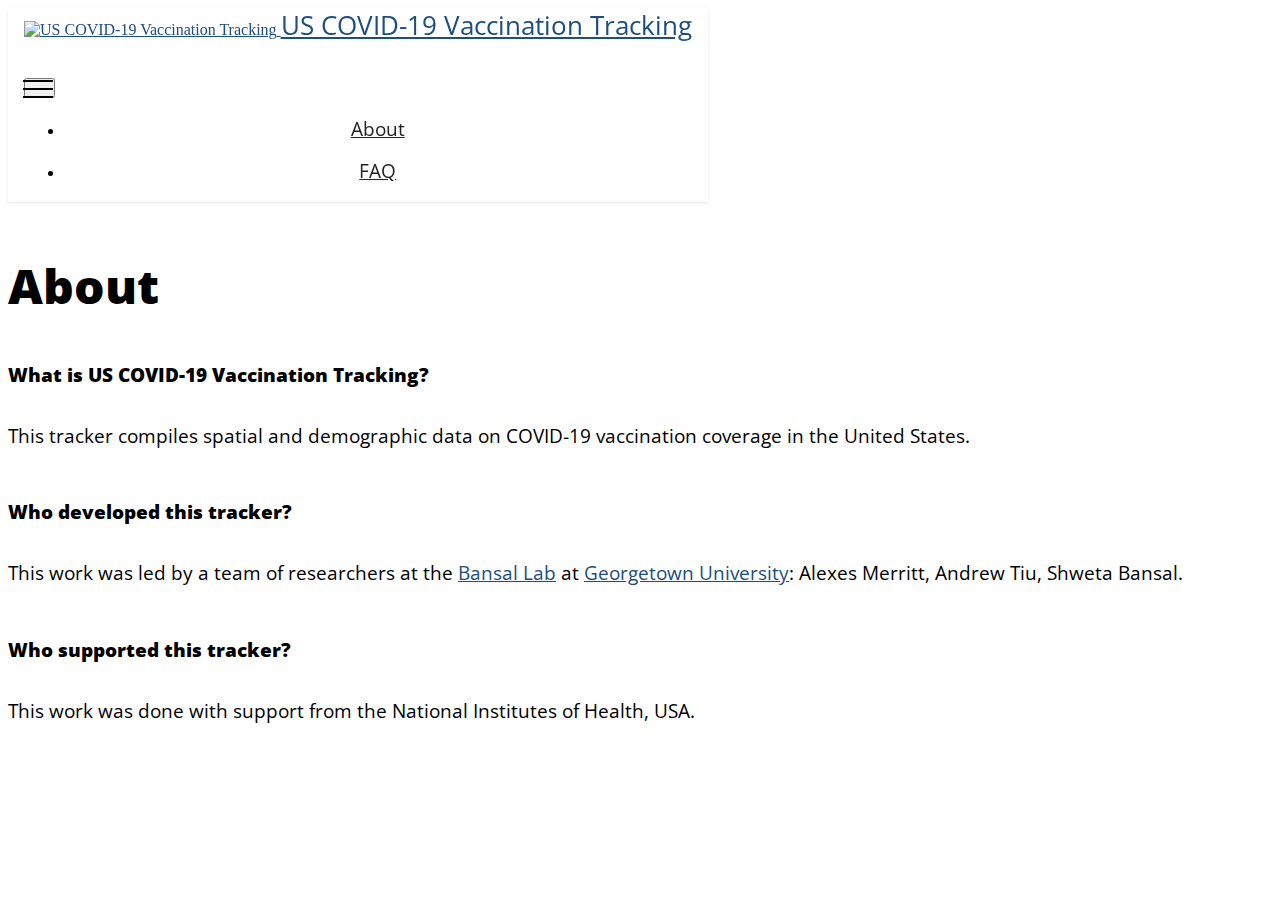
==== about.html @ efb1bec2 "Pushed correct version of files" ====
<!DOCTYPE html>
<html  >
<head>
  
  <meta charset="UTF-8">
  <meta http-equiv="X-UA-Compatible" content="IE=edge">
  
  <meta name="viewport" content="width=device-width, initial-scale=1, minimum-scale=1">
  <link rel="shortcut icon" href="assets/images/slide1-96x96.png" type="image/x-icon">
  <meta name="description" content="">
  
  
  <title>About</title>
  <link rel="stylesheet" href="assets/web/assets/mobirise-icons2/mobirise2.css">
  <link rel="stylesheet" href="assets/tether/tether.min.css">
  <link rel="stylesheet" href="assets/bootstrap/css/bootstrap.min.css">
  <link rel="stylesheet" href="assets/bootstrap/css/bootstrap-grid.min.css">
  <link rel="stylesheet" href="assets/bootstrap/css/bootstrap-reboot.min.css">
  <link rel="stylesheet" href="assets/dropdown/css/style.css">
  <link rel="stylesheet" href="assets/socicon/css/styles.css">
  <link rel="stylesheet" href="assets/theme/css/style.css">
  <link rel="preload" as="style" href="assets/mobirise/css/mbr-additional.css"><link rel="stylesheet" href="assets/mobirise/css/mbr-additional.css" type="text/css">
  
  
  
  
</head>
<body>
  
  <section class="menu menu2 cid-slTCuSpIMN" once="menu" id="menu2-7">
    
    <nav class="navbar navbar-dropdown navbar-fixed-top navbar-expand-lg">
        <div class="container-fluid">
            <div class="navbar-brand">
                <span class="navbar-logo">
                    <a href="index.html">
                        <img src="assets/images/slide1-96x96.png" alt="US COVID-19 Vaccination Tracking" style="height: 3rem;">
                    </a>
                </span>
                <span class="navbar-caption-wrap"><a class="navbar-caption text-primary display-5" href="#">US COVID-19 Vaccination Tracking</a></span>
            </div>
            <button class="navbar-toggler" type="button" data-toggle="collapse" data-target="#navbarSupportedContent" aria-controls="navbarNavAltMarkup" aria-expanded="false" aria-label="Toggle navigation">
                <div class="hamburger">
                    <span></span>
                    <span></span>
                    <span></span>
                    <span></span>
                </div>
            </button>
            <div class="collapse navbar-collapse" id="navbarSupportedContent">
                <ul class="navbar-nav nav-dropdown nav-right" data-app-modern-menu="true"><li class="nav-item"><a class="nav-link link text-black text-primary display-7" href="about.html">
                            About</a></li>
                    <li class="nav-item"><a class="nav-link link text-black text-primary display-7" href="faq.html">
                            FAQ</a></li></ul>
                
                
            </div>
        </div>
    </nav>
</section>

<section class="features1 cid-slUBCr82H3" id="features1-8">
    

    
    <div class="container">
        <div class="row">
            <div class="col-12 col-lg-9">
                <h3 class="mbr-section-title mbr-fonts-style align-center mb-0 display-2">
                    <strong>About</strong></h3>
                
            </div>
        </div>
        <div class="row">
            <div class="card col-12 col-md-6 col-lg-3">
                <div class="card-wrapper">
                    <div class="card-box align-center">
                        <div class="iconfont-wrapper">
                            <span class="mbr-iconfont mobi-mbri-growing-chart mobi-mbri" style="color: rgb(28, 78, 128); fill: rgb(28, 78, 128);"></span>
                        </div>
                        <h5 class="card-title mbr-fonts-style display-7"><strong>What is US COVID-19 Vaccination Tracking?</strong></h5>
                        <p class="card-text mbr-fonts-style display-7">This tracker compiles spatial and demographic data on COVID-19 vaccination coverage in the United States.</p>
                    </div>
                </div>
            </div>
            <div class="card col-12 col-md-6 col-lg-3">
                <div class="card-wrapper">
                    <div class="card-box align-center">
                        <div class="iconfont-wrapper">
                            <span class="mbr-iconfont mobi-mbri-users mobi-mbri" style="color: rgb(234, 106, 71); fill: rgb(234, 106, 71);"></span>
                        </div>
                        <h5 class="card-title mbr-fonts-style display-7"><strong>Who developed this tracker?</strong></h5>
                        <p class="card-text mbr-fonts-style display-7">This work was led by a team of researchers at the <a href="http://bansallab.com" class="text-primary">Bansal Lab</a> at <a href="http://georgetown.edu" class="text-primary">Georgetown University</a>: Alexes Merritt, Andrew Tiu, Shweta Bansal.</p>
                    </div>
                </div>
            </div>
            <div class="card col-12 col-md-6 col-lg-3">
                <div class="card-wrapper">
                    <div class="card-box align-center">
                        <div class="iconfont-wrapper">
                            <span class="mbr-iconfont mobi-mbri-like mobi-mbri" style="color: rgb(106, 177, 135); fill: rgb(106, 177, 135);"></span>
                        </div>
                        <h5 class="card-title mbr-fonts-style display-7"><strong>Who supported this tracker?</strong></h5>
                        <p class="card-text mbr-fonts-style display-7">This work was done with support from the National Institutes of Health, USA.</p>
                    </div>
                </div>
            </div>
            
        </div>
    </div>
</section>


<script src="assets/web/assets/jquery/jquery.min.js"></script>
  <script src="assets/popper/popper.min.js"></script>
  <script src="assets/tether/tether.min.js"></script>
  <script src="assets/bootstrap/js/bootstrap.min.js"></script>
  <script src="assets/smoothscroll/smooth-scroll.js"></script>
  <script src="assets/dropdown/js/nav-dropdown.js"></script>
  <script src="assets/dropdown/js/navbar-dropdown.js"></script>
  <script src="assets/touchswipe/jquery.touch-swipe.min.js"></script>
  <script src="assets/theme/js/script.js"></script>
  
  
  
</body>
</html>
---- assets/mobirise/css/mbr-additional.css ----
@import url(https://fonts.googleapis.com/css?family=Open+Sans:300,300i,400,400i,600,600i,700,700i,800,800i&display=swap);





body {
  font-family: Jost;
}
.display-1 {
  font-family: 'Open Sans', sans-serif;
  font-size: 4.6rem;
  line-height: 1.1;
}
.display-1 > .mbr-iconfont {
  font-size: 5.75rem;
}
.display-2 {
  font-family: 'Open Sans', sans-serif;
  font-size: 3rem;
  line-height: 1.1;
}
.display-2 > .mbr-iconfont {
  font-size: 3.75rem;
}
.display-4 {
  font-family: 'Open Sans', sans-serif;
  font-size: 1.1rem;
  line-height: 1.5;
}
.display-4 > .mbr-iconfont {
  font-size: 1.375rem;
}
.display-5 {
  font-family: 'Open Sans', sans-serif;
  font-size: 1.6rem;
  line-height: 1.5;
}
.display-5 > .mbr-iconfont {
  font-size: 2rem;
}
.display-7 {
  font-family: 'Open Sans', sans-serif;
  font-size: 1.2rem;
  line-height: 1.5;
}
.display-7 > .mbr-iconfont {
  font-size: 1.5rem;
}
/* ---- Fluid typography for mobile devices ---- */
/* 1.4 - font scale ratio ( bootstrap == 1.42857 ) */
/* 100vw - current viewport width */
/* (48 - 20)  48 == 48rem == 768px, 20 == 20rem == 320px(minimal supported viewport) */
/* 0.65 - min scale variable, may vary */
@media (max-width: 992px) {
  .display-1 {
    font-size: 3.68rem;
  }
}
@media (max-width: 768px) {
  .display-1 {
    font-size: 3.22rem;
    font-size: calc( 2.26rem + (4.6 - 2.26) * ((100vw - 20rem) / (48 - 20)));
    line-height: calc( 1.1 * (2.26rem + (4.6 - 2.26) * ((100vw - 20rem) / (48 - 20))));
  }
  .display-2 {
    font-size: 2.4rem;
    font-size: calc( 1.7rem + (3 - 1.7) * ((100vw - 20rem) / (48 - 20)));
    line-height: calc( 1.3 * (1.7rem + (3 - 1.7) * ((100vw - 20rem) / (48 - 20))));
  }
  .display-4 {
    font-size: 0.88rem;
    font-size: calc( 1.0350000000000001rem + (1.1 - 1.0350000000000001) * ((100vw - 20rem) / (48 - 20)));
    line-height: calc( 1.4 * (1.0350000000000001rem + (1.1 - 1.0350000000000001) * ((100vw - 20rem) / (48 - 20))));
  }
  .display-5 {
    font-size: 1.28rem;
    font-size: calc( 1.21rem + (1.6 - 1.21) * ((100vw - 20rem) / (48 - 20)));
    line-height: calc( 1.4 * (1.21rem + (1.6 - 1.21) * ((100vw - 20rem) / (48 - 20))));
  }
  .display-7 {
    font-size: 0.96rem;
    font-size: calc( 1.07rem + (1.2 - 1.07) * ((100vw - 20rem) / (48 - 20)));
    line-height: calc( 1.4 * (1.07rem + (1.2 - 1.07) * ((100vw - 20rem) / (48 - 20))));
  }
}
/* Buttons */
.btn {
  padding: 0.6rem 1.2rem;
  border-radius: 4px;
}
.btn-sm {
  padding: 0.6rem 1.2rem;
  border-radius: 4px;
}
.btn-md {
  padding: 0.6rem 1.2rem;
  border-radius: 4px;
}
.btn-lg {
  padding: 1rem 2.6rem;
  border-radius: 4px;
}
.bg-primary {
  background-color: #1c4e80 !important;
}
.bg-success {
  background-color: #6ab187 !important;
}
.bg-info {
  background-color: #47b5ed !important;
}
.bg-warning {
  background-color: #ffe161 !important;
}
.bg-danger {
  background-color: #ff9966 !important;
}
.btn-primary,
.btn-primary:active {
  background-color: #1c4e80 !important;
  border-color: #1c4e80 !important;
  color: #ffffff !important;
  box-shadow: 0 2px 2px 0 rgba(0, 0, 0, 0.2);
}
.btn-primary:hover,
.btn-primary:focus,
.btn-primary.focus,
.btn-primary.active {
  color: #ffffff !important;
  background-color: #0c2339 !important;
  border-color: #0c2339 !important;
  box-shadow: 0 2px 5px 0 rgba(0, 0, 0, 0.2);
}
.btn-primary.disabled,
.btn-primary:disabled {
  color: #ffffff !important;
  background-color: #0c2339 !important;
  border-color: #0c2339 !important;
}
.btn-secondary,
.btn-secondary:active {
  background-color: #ea6a47 !important;
  border-color: #ea6a47 !important;
  color: #ffffff !important;
  box-shadow: 0 2px 2px 0 rgba(0, 0, 0, 0.2);
}
.btn-secondary:hover,
.btn-secondary:focus,
.btn-secondary.focus,
.btn-secondary.active {
  color: #ffffff !important;
  background-color: #c43c16 !important;
  border-color: #c43c16 !important;
  box-shadow: 0 2px 5px 0 rgba(0, 0, 0, 0.2);
}
.btn-secondary.disabled,
.btn-secondary:disabled {
  color: #ffffff !important;
  background-color: #c43c16 !important;
  border-color: #c43c16 !important;
}
.btn-info,
.btn-info:active {
  background-color: #47b5ed !important;
  border-color: #47b5ed !important;
  color: #ffffff !important;
  box-shadow: 0 2px 2px 0 rgba(0, 0, 0, 0.2);
}
.btn-info:hover,
.btn-info:focus,
.btn-info.focus,
.btn-info.active {
  color: #ffffff !important;
  background-color: #148cca !important;
  border-color: #148cca !important;
  box-shadow: 0 2px 5px 0 rgba(0, 0, 0, 0.2);
}
.btn-info.disabled,
.btn-info:disabled {
  color: #ffffff !important;
  background-color: #148cca !important;
  border-color: #148cca !important;
}
.btn-success,
.btn-success:active {
  background-color: #6ab187 !important;
  border-color: #6ab187 !important;
  color: #ffffff !important;
  box-shadow: 0 2px 2px 0 rgba(0, 0, 0, 0.2);
}
.btn-success:hover,
.btn-success:focus,
.btn-success.focus,
.btn-success.active {
  color: #ffffff !important;
  background-color: #43815d !important;
  border-color: #43815d !important;
  box-shadow: 0 2px 5px 0 rgba(0, 0, 0, 0.2);
}
.btn-success.disabled,
.btn-success:disabled {
  color: #ffffff !important;
  background-color: #43815d !important;
  border-color: #43815d !important;
}
.btn-warning,
.btn-warning:active {
  background-color: #ffe161 !important;
  border-color: #ffe161 !important;
  color: #614f00 !important;
  box-shadow: 0 2px 2px 0 rgba(0, 0, 0, 0.2);
}
.btn-warning:hover,
.btn-warning:focus,
.btn-warning.focus,
.btn-warning.active {
  color: #0a0800 !important;
  background-color: #ffd10a !important;
  border-color: #ffd10a !important;
  box-shadow: 0 2px 5px 0 rgba(0, 0, 0, 0.2);
}
.btn-warning.disabled,
.btn-warning:disabled {
  color: #614f00 !important;
  background-color: #ffd10a !important;
  border-color: #ffd10a !important;
}
.btn-danger,
.btn-danger:active {
  background-color: #ff9966 !important;
  border-color: #ff9966 !important;
  color: #ffffff !important;
  box-shadow: 0 2px 2px 0 rgba(0, 0, 0, 0.2);
}
.btn-danger:hover,
.btn-danger:focus,
.btn-danger.focus,
.btn-danger.active {
  color: #ffffff !important;
  background-color: #ff5f0f !important;
  border-color: #ff5f0f !important;
  box-shadow: 0 2px 5px 0 rgba(0, 0, 0, 0.2);
}
.btn-danger.disabled,
.btn-danger:disabled {
  color: #ffffff !important;
  background-color: #ff5f0f !important;
  border-color: #ff5f0f !important;
}
.btn-white,
.btn-white:active {
  background-color: #fafafa !important;
  border-color: #fafafa !important;
  color: #7a7a7a !important;
  box-shadow: 0 2px 2px 0 rgba(0, 0, 0, 0.2);
}
.btn-white:hover,
.btn-white:focus,
.btn-white.focus,
.btn-white.active {
  color: #4f4f4f !important;
  background-color: #cfcfcf !important;
  border-color: #cfcfcf !important;
  box-shadow: 0 2px 5px 0 rgba(0, 0, 0, 0.2);
}
.btn-white.disabled,
.btn-white:disabled {
  color: #7a7a7a !important;
  background-color: #cfcfcf !important;
  border-color: #cfcfcf !important;
}
.btn-black,
.btn-black:active {
  background-color: #232323 !important;
  border-color: #232323 !important;
  color: #ffffff !important;
  box-shadow: 0 2px 2px 0 rgba(0, 0, 0, 0.2);
}
.btn-black:hover,
.btn-black:focus,
.btn-black.focus,
.btn-black.active {
  color: #ffffff !important;
  background-color: #000000 !important;
  border-color: #000000 !important;
  box-shadow: 0 2px 5px 0 rgba(0, 0, 0, 0.2);
}
.btn-black.disabled,
.btn-black:disabled {
  color: #ffffff !important;
  background-color: #000000 !important;
  border-color: #000000 !important;
}
.btn-primary-outline,
.btn-primary-outline:active {
  background-color: transparent !important;
  border-color: transparent;
  color: #1c4e80;
}
.btn-primary-outline:hover,
.btn-primary-outline:focus,
.btn-primary-outline.focus,
.btn-primary-outline.active {
  color: #0c2339 !important;
  background-color: transparent!important;
  border-color: transparent!important;
  box-shadow: none!important;
}
.btn-primary-outline.disabled,
.btn-primary-outline:disabled {
  color: #ffffff !important;
  background-color: #1c4e80 !important;
  border-color: #1c4e80 !important;
}
.btn-secondary-outline,
.btn-secondary-outline:active {
  background-color: transparent !important;
  border-color: transparent;
  color: #ea6a47;
}
.btn-secondary-outline:hover,
.btn-secondary-outline:focus,
.btn-secondary-outline.focus,
.btn-secondary-outline.active {
  color: #c43c16 !important;
  background-color: transparent!important;
  border-color: transparent!important;
  box-shadow: none!important;
}
.btn-secondary-outline.disabled,
.btn-secondary-outline:disabled {
  color: #ffffff !important;
  background-color: #ea6a47 !important;
  border-color: #ea6a47 !important;
}
.btn-info-outline,
.btn-info-outline:active {
  background-color: transparent !important;
  border-color: transparent;
  color: #47b5ed;
}
.btn-info-outline:hover,
.btn-info-outline:focus,
.btn-info-outline.focus,
.btn-info-outline.active {
  color: #148cca !important;
  background-color: transparent!important;
  border-color: transparent!important;
  box-shadow: none!important;
}
.btn-info-outline.disabled,
.btn-info-outline:disabled {
  color: #ffffff !important;
  background-color: #47b5ed !important;
  border-color: #47b5ed !important;
}
.btn-success-outline,
.btn-success-outline:active {
  background-color: transparent !important;
  border-color: transparent;
  color: #6ab187;
}
.btn-success-outline:hover,
.btn-success-outline:focus,
.btn-success-outline.focus,
.btn-success-outline.active {
  color: #43815d !important;
  background-color: transparent!important;
  border-color: transparent!important;
  box-shadow: none!important;
}
.btn-success-outline.disabled,
.btn-success-outline:disabled {
  color: #ffffff !important;
  background-color: #6ab187 !important;
  border-color: #6ab187 !important;
}
.btn-warning-outline,
.btn-warning-outline:active {
  background-color: transparent !important;
  border-color: transparent;
  color: #ffe161;
}
.btn-warning-outline:hover,
.btn-warning-outline:focus,
.btn-warning-outline.focus,
.btn-warning-outline.active {
  color: #ffd10a !important;
  background-color: transparent!important;
  border-color: transparent!important;
  box-shadow: none!important;
}
.btn-warning-outline.disabled,
.btn-warning-outline:disabled {
  color: #614f00 !important;
  background-color: #ffe161 !important;
  border-color: #ffe161 !important;
}
.btn-danger-outline,
.btn-danger-outline:active {
  background-color: transparent !important;
  border-color: transparent;
  color: #ff9966;
}
.btn-danger-outline:hover,
.btn-danger-outline:focus,
.btn-danger-outline.focus,
.btn-danger-outline.active {
  color: #ff5f0f !important;
  background-color: transparent!important;
  border-color: transparent!important;
  box-shadow: none!important;
}
.btn-danger-outline.disabled,
.btn-danger-outline:disabled {
  color: #ffffff !important;
  background-color: #ff9966 !important;
  border-color: #ff9966 !important;
}
.btn-black-outline,
.btn-black-outline:active {
  background-color: transparent !important;
  border-color: transparent;
  color: #232323;
}
.btn-black-outline:hover,
.btn-black-outline:focus,
.btn-black-outline.focus,
.btn-black-outline.active {
  color: #000000 !important;
  background-color: transparent!important;
  border-color: transparent!important;
  box-shadow: none!important;
}
.btn-black-outline.disabled,
.btn-black-outline:disabled {
  color: #ffffff !important;
  background-color: #232323 !important;
  border-color: #232323 !important;
}
.btn-white-outline,
.btn-white-outline:active {
  background-color: transparent !important;
  border-color: transparent;
  color: #fafafa;
}
.btn-white-outline:hover,
.btn-white-outline:focus,
.btn-white-outline.focus,
.btn-white-outline.active {
  color: #cfcfcf !important;
  background-color: transparent!important;
  border-color: transparent!important;
  box-shadow: none!important;
}
.btn-white-outline.disabled,
.btn-white-outline:disabled {
  color: #7a7a7a !important;
  background-color: #fafafa !important;
  border-color: #fafafa !important;
}
.text-primary {
  color: #1c4e80 !important;
}
.text-secondary {
  color: #ea6a47 !important;
}
.text-success {
  color: #6ab187 !important;
}
.text-info {
  color: #47b5ed !important;
}
.text-warning {
  color: #ffe161 !important;
}
.text-danger {
  color: #ff9966 !important;
}
.text-white {
  color: #fafafa !important;
}
.text-black {
  color: #232323 !important;
}
a.text-primary:hover,
a.text-primary:focus,
a.text-primary.active {
  color: #0a1b2c !important;
}
a.text-secondary:hover,
a.text-secondary:focus,
a.text-secondary.active {
  color: #b63715 !important;
}
a.text-success:hover,
a.text-success:focus,
a.text-success.active {
  color: #3e7755 !important;
}
a.text-info:hover,
a.text-info:focus,
a.text-info.active {
  color: #1283bc !important;
}
a.text-warning:hover,
a.text-warning:focus,
a.text-warning.active {
  color: #facb00 !important;
}
a.text-danger:hover,
a.text-danger:focus,
a.text-danger.active {
  color: #ff5500 !important;
}
a.text-white:hover,
a.text-white:focus,
a.text-white.active {
  color: #c7c7c7 !important;
}
a.text-black:hover,
a.text-black:focus,
a.text-black.active {
  color: #000000 !important;
}
a[class*="text-"]:not(.nav-link):not(.dropdown-item):not([role]) {
  position: relative;
  background-image: transparent;
  background-size: 10000px 2px;
  background-repeat: no-repeat;
  background-position: 0px 1.2em;
  background-position: -10000px 1.2em;
}
a[class*="text-"]:not(.nav-link):not(.dropdown-item):not([role]):hover {
  transition: background-position 2s ease-in-out;
  background-image: linear-gradient(currentColor 50%, currentColor 50%);
  background-position: 0px 1.2em;
}
.nav-tabs .nav-link.active {
  color: #1c4e80;
}
.nav-tabs .nav-link:not(.active) {
  color: #232323;
}
.alert-success {
  background-color: #70c770;
}
.alert-info {
  background-color: #47b5ed;
}
.alert-warning {
  background-color: #ffe161;
}
.alert-danger {
  background-color: #ff9966;
}
.mbr-gallery-filter li.active .btn {
  background-color: #1c4e80;
  border-color: #1c4e80;
  color: #ffffff;
}
.mbr-gallery-filter li.active .btn:focus {
  box-shadow: none;
}
a,
a:hover {
  color: #1c4e80;
}
.mbr-plan-header.bg-primary .mbr-plan-subtitle,
.mbr-plan-header.bg-primary .mbr-plan-price-desc {
  color: #458ed6;
}
.mbr-plan-header.bg-success .mbr-plan-subtitle,
.mbr-plan-header.bg-success .mbr-plan-price-desc {
  color: #beddca;
}
.mbr-plan-header.bg-info .mbr-plan-subtitle,
.mbr-plan-header.bg-info .mbr-plan-price-desc {
  color: #ffffff;
}
.mbr-plan-header.bg-warning .mbr-plan-subtitle,
.mbr-plan-header.bg-warning .mbr-plan-price-desc {
  color: #ffffff;
}
.mbr-plan-header.bg-danger .mbr-plan-subtitle,
.mbr-plan-header.bg-danger .mbr-plan-price-desc {
  color: #ffffff;
}
/* Scroll to top button*/
.scrollToTop_wraper {
  display: none;
}
.form-control {
  font-family: 'Open Sans', sans-serif;
  font-size: 1.1rem;
  line-height: 1.5;
  font-weight: 400;
}
.form-control > .mbr-iconfont {
  font-size: 1.375rem;
}
.form-control:hover,
.form-control:focus {
  box-shadow: rgba(0, 0, 0, 0.07) 0px 1px 1px 0px, rgba(0, 0, 0, 0.07) 0px 1px 3px 0px, rgba(0, 0, 0, 0.03) 0px 0px 0px 1px;
  border-color: #1c4e80 !important;
}
.form-control:-webkit-input-placeholder {
  font-family: 'Open Sans', sans-serif;
  font-size: 1.1rem;
  line-height: 1.5;
  font-weight: 400;
}
.form-control:-webkit-input-placeholder > .mbr-iconfont {
  font-size: 1.375rem;
}
blockquote {
  border-color: #1c4e80;
}
/* Forms */
.jq-selectbox li:hover,
.jq-selectbox li.selected {
  background-color: #1c4e80;
  color: #ffffff;
}
.jq-number__spin {
  transition: 0.25s ease;
}
.jq-number__spin:hover {
  border-color: #1c4e80;
}
.jq-selectbox .jq-selectbox__trigger-arrow,
.jq-number__spin.minus:after,
.jq-number__spin.plus:after {
  transition: 0.4s;
  border-top-color: #353535;
  border-bottom-color: #353535;
}
.jq-selectbox:hover .jq-selectbox__trigger-arrow,
.jq-number__spin.minus:hover:after,
.jq-number__spin.plus:hover:after {
  border-top-color: #1c4e80;
  border-bottom-color: #1c4e80;
}
.xdsoft_datetimepicker .xdsoft_calendar td.xdsoft_default,
.xdsoft_datetimepicker .xdsoft_calendar td.xdsoft_current,
.xdsoft_datetimepicker .xdsoft_timepicker .xdsoft_time_box > div > div.xdsoft_current {
  color: #ffffff !important;
  background-color: #1c4e80 !important;
  box-shadow: none !important;
}
.xdsoft_datetimepicker .xdsoft_calendar td:hover,
.xdsoft_datetimepicker .xdsoft_timepicker .xdsoft_time_box > div > div:hover {
  color: #ffffff !important;
  background: #ea6a47 !important;
  box-shadow: none !important;
}
.lazy-bg {
  background-image: none !important;
}
.lazy-placeholder:not(section),
.lazy-none {
  display: block;
  position: relative;
  padding-bottom: 56.25%;
  width: 100%;
  height: auto;
}
iframe.lazy-placeholder,
.lazy-placeholder:after {
  content: '';
  position: absolute;
  width: 200px;
  height: 200px;
  background: transparent no-repeat center;
  background-size: contain;
  top: 50%;
  left: 50%;
  transform: translateX(-50%) translateY(-50%);
  background-image: url("data:image/svg+xml;charset=UTF-8,%3csvg width='32' height='32' viewBox='0 0 64 64' xmlns='http://www.w3.org/2000/svg' stroke='%231c4e80' %3e%3cg fill='none' fill-rule='evenodd'%3e%3cg transform='translate(16 16)' stroke-width='2'%3e%3ccircle stroke-opacity='.5' cx='16' cy='16' r='16'/%3e%3cpath d='M32 16c0-9.94-8.06-16-16-16'%3e%3canimateTransform attributeName='transform' type='rotate' from='0 16 16' to='360 16 16' dur='1s' repeatCount='indefinite'/%3e%3c/path%3e%3c/g%3e%3c/g%3e%3c/svg%3e");
}
section.lazy-placeholder:after {
  opacity: 0.5;
}
body {
  overflow-x: hidden;
}
a {
  transition: color 0.6s;
}
.cid-slTCuSpIMN {
  z-index: 1000;
  width: 100%;
  position: relative;
  min-height: 60px;
}
.cid-slTCuSpIMN nav.navbar {
  position: fixed;
}
.cid-slTCuSpIMN .dropdown-item:before {
  font-family: Moririse2 !important;
  content: "\e966";
  display: inline-block;
  width: 0;
  position: absolute;
  left: 1rem;
  top: 0.5rem;
  margin-right: 0.5rem;
  line-height: 1;
  font-size: inherit;
  vertical-align: middle;
  text-align: center;
  overflow: hidden;
  transform: scale(0, 1);
  transition: all 0.25s ease-in-out;
}
.cid-slTCuSpIMN .dropdown-menu {
  padding: 0;
  border-radius: 4px;
  box-shadow: 0 1px 3px 0 rgba(0, 0, 0, 0.1);
}
.cid-slTCuSpIMN .dropdown-item {
  border-bottom: 1px solid #e6e6e6;
}
.cid-slTCuSpIMN .dropdown-item:hover,
.cid-slTCuSpIMN .dropdown-item:focus {
  background: #1c4e80 !important;
  color: white !important;
}
.cid-slTCuSpIMN .dropdown-item:first-child {
  border-top-left-radius: 4px;
  border-top-right-radius: 4px;
}
.cid-slTCuSpIMN .dropdown-item:last-child {
  border-bottom: none;
  border-bottom-left-radius: 4px;
  border-bottom-right-radius: 4px;
}
.cid-slTCuSpIMN .nav-dropdown .link {
  padding: 0 0.3em !important;
  margin: 0.667em 1em !important;
}
.cid-slTCuSpIMN .nav-dropdown .link.dropdown-toggle::after {
  margin-left: 0.5rem;
  margin-top: 0.2rem;
}
.cid-slTCuSpIMN .nav-link {
  position: relative;
}
.cid-slTCuSpIMN .container {
  display: flex;
  margin: auto;
}
.cid-slTCuSpIMN .iconfont-wrapper {
  color: #000000 !important;
  font-size: 1.5rem;
  padding-right: 0.5rem;
}
.cid-slTCuSpIMN .dropdown-menu,
.cid-slTCuSpIMN .navbar.opened {
  background: #ffffff !important;
}
.cid-slTCuSpIMN .nav-item:focus,
.cid-slTCuSpIMN .nav-link:focus {
  outline: none;
}
.cid-slTCuSpIMN .dropdown .dropdown-menu .dropdown-item {
  width: auto;
  transition: all 0.25s ease-in-out;
}
.cid-slTCuSpIMN .dropdown .dropdown-menu .dropdown-item::after {
  right: 0.5rem;
}
.cid-slTCuSpIMN .dropdown .dropdown-menu .dropdown-item .mbr-iconfont {
  margin-right: 0.5rem;
  vertical-align: sub;
}
.cid-slTCuSpIMN .dropdown .dropdown-menu .dropdown-item .mbr-iconfont:before {
  display: inline-block;
  transform: scale(1, 1);
  transition: all 0.25s ease-in-out;
}
.cid-slTCuSpIMN .collapsed .dropdown-menu .dropdown-item:before {
  display: none;
}
.cid-slTCuSpIMN .collapsed .dropdown .dropdown-menu .dropdown-item {
  padding: 0.235em 1.5em 0.235em 1.5em !important;
  transition: none;
  margin: 0 !important;
}
.cid-slTCuSpIMN .navbar {
  min-height: 70px;
  transition: all 0.3s;
  border-bottom: 1px solid transparent;
  box-shadow: 0 1px 3px 0 rgba(0, 0, 0, 0.1);
  background: #ffffff;
}
.cid-slTCuSpIMN .navbar.opened {
  transition: all 0.3s;
}
.cid-slTCuSpIMN .navbar .dropdown-item {
  padding: 0.5rem 1.8rem;
}
.cid-slTCuSpIMN .navbar .navbar-logo img {
  width: auto;
}
.cid-slTCuSpIMN .navbar .navbar-collapse {
  justify-content: flex-end;
  z-index: 1;
}
.cid-slTCuSpIMN .navbar.collapsed {
  justify-content: center;
}
.cid-slTCuSpIMN .navbar.collapsed .nav-item .nav-link::before {
  display: none;
}
.cid-slTCuSpIMN .navbar.collapsed.opened .dropdown-menu {
  top: 0;
}
@media (min-width: 992px) {
  .cid-slTCuSpIMN .navbar.collapsed.opened:not(.navbar-short) .navbar-collapse {
    max-height: calc(98.5vh - 3rem);
  }
}
.cid-slTCuSpIMN .navbar.collapsed .dropdown-menu .dropdown-submenu {
  left: 0 !important;
}
.cid-slTCuSpIMN .navbar.collapsed .dropdown-menu .dropdown-item:after {
  right: auto;
}
.cid-slTCuSpIMN .navbar.collapsed .dropdown-menu .dropdown-toggle[data-toggle="dropdown-submenu"]:after {
  margin-left: 0.5rem;
  margin-top: 0.2rem;
  border-top: 0.35em solid;
  border-right: 0.35em solid transparent;
  border-left: 0.35em solid transparent;
  border-bottom: 0;
  top: 41%;
}
.cid-slTCuSpIMN .navbar.collapsed ul.navbar-nav li {
  margin: auto;
}
.cid-slTCuSpIMN .navbar.collapsed .dropdown-menu .dropdown-item {
  padding: 0.25rem 1.5rem;
  text-align: center;
}
.cid-slTCuSpIMN .navbar.collapsed .icons-menu {
  padding-left: 0;
  padding-right: 0;
  padding-top: 0.5rem;
  padding-bottom: 0.5rem;
}
@media (max-width: 991px) {
  .cid-slTCuSpIMN .navbar .nav-item .nav-link::before {
    display: none;
  }
  .cid-slTCuSpIMN .navbar.opened .dropdown-menu {
    top: 0;
  }
  .cid-slTCuSpIMN .navbar .dropdown-menu .dropdown-submenu {
    left: 0 !important;
  }
  .cid-slTCuSpIMN .navbar .dropdown-menu .dropdown-item:after {
    right: auto;
  }
  .cid-slTCuSpIMN .navbar .dropdown-menu .dropdown-toggle[data-toggle="dropdown-submenu"]:after {
    margin-left: 0.5rem;
    margin-top: 0.2rem;
    border-top: 0.35em solid;
    border-right: 0.35em solid transparent;
    border-left: 0.35em solid transparent;
    border-bottom: 0;
    top: 40%;
  }
  .cid-slTCuSpIMN .navbar .navbar-logo img {
    height: 3rem !important;
  }
  .cid-slTCuSpIMN .navbar ul.navbar-nav li {
    margin: auto;
  }
  .cid-slTCuSpIMN .navbar .dropdown-menu .dropdown-item {
    padding: 0.25rem 1.5rem !important;
    text-align: center;
  }
  .cid-slTCuSpIMN .navbar .navbar-brand {
    flex-shrink: initial;
    flex-basis: auto;
    word-break: break-word;
    padding-right: 2rem;
  }
  .cid-slTCuSpIMN .navbar .navbar-toggler {
    flex-basis: auto;
  }
  .cid-slTCuSpIMN .navbar .icons-menu {
    padding-left: 0;
    padding-top: 0.5rem;
    padding-bottom: 0.5rem;
  }
}
.cid-slTCuSpIMN .navbar.navbar-short {
  min-height: 60px;
}
.cid-slTCuSpIMN .navbar.navbar-short .navbar-logo img {
  height: 2.5rem !important;
}
.cid-slTCuSpIMN .navbar.navbar-short .navbar-brand {
  min-height: 60px;
  padding: 0;
}
.cid-slTCuSpIMN .navbar-brand {
  min-height: 70px;
  flex-shrink: 0;
  align-items: center;
  margin-right: 0;
  padding: 0;
  transition: all 0.3s;
  word-break: break-word;
  z-index: 1;
}
.cid-slTCuSpIMN .navbar-brand .navbar-caption {
  line-height: inherit !important;
}
.cid-slTCuSpIMN .navbar-brand .navbar-logo a {
  outline: none;
}
.cid-slTCuSpIMN .dropdown-item.active,
.cid-slTCuSpIMN .dropdown-item:active {
  background-color: transparent;
}
.cid-slTCuSpIMN .navbar-expand-lg .navbar-nav .nav-link {
  padding: 0;
}
.cid-slTCuSpIMN .nav-dropdown .link.dropdown-toggle {
  margin-right: 1.667em;
}
.cid-slTCuSpIMN .nav-dropdown .link.dropdown-toggle[aria-expanded="true"] {
  margin-right: 0;
  padding: 0.667em 1.667em;
}
.cid-slTCuSpIMN .navbar.navbar-expand-lg .dropdown .dropdown-menu {
  background: #ffffff;
}
.cid-slTCuSpIMN .navbar.navbar-expand-lg .dropdown .dropdown-menu .dropdown-submenu {
  margin: 0;
  left: 100%;
}
.cid-slTCuSpIMN .navbar .dropdown.open > .dropdown-menu {
  display: block;
}
.cid-slTCuSpIMN ul.navbar-nav {
  flex-wrap: wrap;
}
.cid-slTCuSpIMN .navbar-buttons {
  text-align: center;
  min-width: 170px;
}
.cid-slTCuSpIMN button.navbar-toggler {
  outline: none;
  width: 31px;
  height: 20px;
  cursor: pointer;
  transition: all 0.2s;
  position: relative;
  align-self: center;
}
.cid-slTCuSpIMN button.navbar-toggler .hamburger span {
  position: absolute;
  right: 0;
  width: 30px;
  height: 2px;
  border-right: 5px;
  background-color: #000000;
}
.cid-slTCuSpIMN button.navbar-toggler .hamburger span:nth-child(1) {
  top: 0;
  transition: all 0.2s;
}
.cid-slTCuSpIMN button.navbar-toggler .hamburger span:nth-child(2) {
  top: 8px;
  transition: all 0.15s;
}
.cid-slTCuSpIMN button.navbar-toggler .hamburger span:nth-child(3) {
  top: 8px;
  transition: all 0.15s;
}
.cid-slTCuSpIMN button.navbar-toggler .hamburger span:nth-child(4) {
  top: 16px;
  transition: all 0.2s;
}
.cid-slTCuSpIMN nav.opened .hamburger span:nth-child(1) {
  top: 8px;
  width: 0;
  opacity: 0;
  right: 50%;
  transition: all 0.2s;
}
.cid-slTCuSpIMN nav.opened .hamburger span:nth-child(2) {
  transform: rotate(45deg);
  transition: all 0.25s;
}
.cid-slTCuSpIMN nav.opened .hamburger span:nth-child(3) {
  transform: rotate(-45deg);
  transition: all 0.25s;
}
.cid-slTCuSpIMN nav.opened .hamburger span:nth-child(4) {
  top: 8px;
  width: 0;
  opacity: 0;
  right: 50%;
  transition: all 0.2s;
}
.cid-slTCuSpIMN .navbar-dropdown {
  padding: 0 1rem;
  position: fixed;
}
.cid-slTCuSpIMN a.nav-link {
  display: flex;
  align-items: center;
  justify-content: center;
}
.cid-slTCuSpIMN .icons-menu {
  flex-wrap: nowrap;
  display: flex;
  justify-content: center;
  padding-left: 1rem;
  padding-right: 1rem;
  padding-top: 0.3rem;
  text-align: center;
}
@media screen and (-ms-high-contrast: active), (-ms-high-contrast: none) {
  .cid-slTCuSpIMN .navbar {
    height: 70px;
  }
  .cid-slTCuSpIMN .navbar.opened {
    height: auto;
  }
  .cid-slTCuSpIMN .nav-item .nav-link:hover::before {
    width: 175%;
    max-width: calc(100% + 2rem);
    left: -1rem;
  }
}
#custom-html-3 {
  /* Type valid CSS here */
}
#custom-html-3 div {
  padding: 80px 0;
  color: #777;
  text-align: center;
}
#custom-html-3 p {
  font-size: 60px;
  color: #777;
}
.cid-slV7hILiEO {
  padding-top: 8rem;
  padding-bottom: 0rem;
  background-color: #ffffff;
}
.cid-slV7hILiEO .card .card-header {
  background-color: transparent;
  margin-bottom: 0;
}
.cid-slV7hILiEO .panel-title {
  display: flex;
  align-items: center;
  justify-content: space-between;
}
.cid-slV7hILiEO .mbr-iconfont {
  padding-left: 1rem;
  font-family: 'Moririse2' !important;
  font-size: 1.4rem !important;
  color: #1c4e80;
}
.cid-slV7hILiEO .panel-body,
.cid-slV7hILiEO .card-header {
  padding: 1rem 0;
}
.cid-slV7hILiEO .panel-title-edit {
  color: #000000;
}
.cid-slTCuSpIMN {
  z-index: 1000;
  width: 100%;
  position: relative;
  min-height: 60px;
}
.cid-slTCuSpIMN nav.navbar {
  position: fixed;
}
.cid-slTCuSpIMN .dropdown-item:before {
  font-family: Moririse2 !important;
  content: "\e966";
  display: inline-block;
  width: 0;
  position: absolute;
  left: 1rem;
  top: 0.5rem;
  margin-right: 0.5rem;
  line-height: 1;
  font-size: inherit;
  vertical-align: middle;
  text-align: center;
  overflow: hidden;
  transform: scale(0, 1);
  transition: all 0.25s ease-in-out;
}
.cid-slTCuSpIMN .dropdown-menu {
  padding: 0;
  border-radius: 4px;
  box-shadow: 0 1px 3px 0 rgba(0, 0, 0, 0.1);
}
.cid-slTCuSpIMN .dropdown-item {
  border-bottom: 1px solid #e6e6e6;
}
.cid-slTCuSpIMN .dropdown-item:hover,
.cid-slTCuSpIMN .dropdown-item:focus {
  background: #1c4e80 !important;
  color: white !important;
}
.cid-slTCuSpIMN .dropdown-item:first-child {
  border-top-left-radius: 4px;
  border-top-right-radius: 4px;
}
.cid-slTCuSpIMN .dropdown-item:last-child {
  border-bottom: none;
  border-bottom-left-radius: 4px;
  border-bottom-right-radius: 4px;
}
.cid-slTCuSpIMN .nav-dropdown .link {
  padding: 0 0.3em !important;
  margin: 0.667em 1em !important;
}
.cid-slTCuSpIMN .nav-dropdown .link.dropdown-toggle::after {
  margin-left: 0.5rem;
  margin-top: 0.2rem;
}
.cid-slTCuSpIMN .nav-link {
  position: relative;
}
.cid-slTCuSpIMN .container {
  display: flex;
  margin: auto;
}
.cid-slTCuSpIMN .iconfont-wrapper {
  color: #000000 !important;
  font-size: 1.5rem;
  padding-right: 0.5rem;
}
.cid-slTCuSpIMN .dropdown-menu,
.cid-slTCuSpIMN .navbar.opened {
  background: #ffffff !important;
}
.cid-slTCuSpIMN .nav-item:focus,
.cid-slTCuSpIMN .nav-link:focus {
  outline: none;
}
.cid-slTCuSpIMN .dropdown .dropdown-menu .dropdown-item {
  width: auto;
  transition: all 0.25s ease-in-out;
}
.cid-slTCuSpIMN .dropdown .dropdown-menu .dropdown-item::after {
  right: 0.5rem;
}
.cid-slTCuSpIMN .dropdown .dropdown-menu .dropdown-item .mbr-iconfont {
  margin-right: 0.5rem;
  vertical-align: sub;
}
.cid-slTCuSpIMN .dropdown .dropdown-menu .dropdown-item .mbr-iconfont:before {
  display: inline-block;
  transform: scale(1, 1);
  transition: all 0.25s ease-in-out;
}
.cid-slTCuSpIMN .collapsed .dropdown-menu .dropdown-item:before {
  display: none;
}
.cid-slTCuSpIMN .collapsed .dropdown .dropdown-menu .dropdown-item {
  padding: 0.235em 1.5em 0.235em 1.5em !important;
  transition: none;
  margin: 0 !important;
}
.cid-slTCuSpIMN .navbar {
  min-height: 70px;
  transition: all 0.3s;
  border-bottom: 1px solid transparent;
  box-shadow: 0 1px 3px 0 rgba(0, 0, 0, 0.1);
  background: #ffffff;
}
.cid-slTCuSpIMN .navbar.opened {
  transition: all 0.3s;
}
.cid-slTCuSpIMN .navbar .dropdown-item {
  padding: 0.5rem 1.8rem;
}
.cid-slTCuSpIMN .navbar .navbar-logo img {
  width: auto;
}
.cid-slTCuSpIMN .navbar .navbar-collapse {
  justify-content: flex-end;
  z-index: 1;
}
.cid-slTCuSpIMN .navbar.collapsed {
  justify-content: center;
}
.cid-slTCuSpIMN .navbar.collapsed .nav-item .nav-link::before {
  display: none;
}
.cid-slTCuSpIMN .navbar.collapsed.opened .dropdown-menu {
  top: 0;
}
@media (min-width: 992px) {
  .cid-slTCuSpIMN .navbar.collapsed.opened:not(.navbar-short) .navbar-collapse {
    max-height: calc(98.5vh - 3rem);
  }
}
.cid-slTCuSpIMN .navbar.collapsed .dropdown-menu .dropdown-submenu {
  left: 0 !important;
}
.cid-slTCuSpIMN .navbar.collapsed .dropdown-menu .dropdown-item:after {
  right: auto;
}
.cid-slTCuSpIMN .navbar.collapsed .dropdown-menu .dropdown-toggle[data-toggle="dropdown-submenu"]:after {
  margin-left: 0.5rem;
  margin-top: 0.2rem;
  border-top: 0.35em solid;
  border-right: 0.35em solid transparent;
  border-left: 0.35em solid transparent;
  border-bottom: 0;
  top: 41%;
}
.cid-slTCuSpIMN .navbar.collapsed ul.navbar-nav li {
  margin: auto;
}
.cid-slTCuSpIMN .navbar.collapsed .dropdown-menu .dropdown-item {
  padding: 0.25rem 1.5rem;
  text-align: center;
}
.cid-slTCuSpIMN .navbar.collapsed .icons-menu {
  padding-left: 0;
  padding-right: 0;
  padding-top: 0.5rem;
  padding-bottom: 0.5rem;
}
@media (max-width: 991px) {
  .cid-slTCuSpIMN .navbar .nav-item .nav-link::before {
    display: none;
  }
  .cid-slTCuSpIMN .navbar.opened .dropdown-menu {
    top: 0;
  }
  .cid-slTCuSpIMN .navbar .dropdown-menu .dropdown-submenu {
    left: 0 !important;
  }
  .cid-slTCuSpIMN .navbar .dropdown-menu .dropdown-item:after {
    right: auto;
  }
  .cid-slTCuSpIMN .navbar .dropdown-menu .dropdown-toggle[data-toggle="dropdown-submenu"]:after {
    margin-left: 0.5rem;
    margin-top: 0.2rem;
    border-top: 0.35em solid;
    border-right: 0.35em solid transparent;
    border-left: 0.35em solid transparent;
    border-bottom: 0;
    top: 40%;
  }
  .cid-slTCuSpIMN .navbar .navbar-logo img {
    height: 3rem !important;
  }
  .cid-slTCuSpIMN .navbar ul.navbar-nav li {
    margin: auto;
  }
  .cid-slTCuSpIMN .navbar .dropdown-menu .dropdown-item {
    padding: 0.25rem 1.5rem !important;
    text-align: center;
  }
  .cid-slTCuSpIMN .navbar .navbar-brand {
    flex-shrink: initial;
    flex-basis: auto;
    word-break: break-word;
    padding-right: 2rem;
  }
  .cid-slTCuSpIMN .navbar .navbar-toggler {
    flex-basis: auto;
  }
  .cid-slTCuSpIMN .navbar .icons-menu {
    padding-left: 0;
    padding-top: 0.5rem;
    padding-bottom: 0.5rem;
  }
}
.cid-slTCuSpIMN .navbar.navbar-short {
  min-height: 60px;
}
.cid-slTCuSpIMN .navbar.navbar-short .navbar-logo img {
  height: 2.5rem !important;
}
.cid-slTCuSpIMN .navbar.navbar-short .navbar-brand {
  min-height: 60px;
  padding: 0;
}
.cid-slTCuSpIMN .navbar-brand {
  min-height: 70px;
  flex-shrink: 0;
  align-items: center;
  margin-right: 0;
  padding: 0;
  transition: all 0.3s;
  word-break: break-word;
  z-index: 1;
}
.cid-slTCuSpIMN .navbar-brand .navbar-caption {
  line-height: inherit !important;
}
.cid-slTCuSpIMN .navbar-brand .navbar-logo a {
  outline: none;
}
.cid-slTCuSpIMN .dropdown-item.active,
.cid-slTCuSpIMN .dropdown-item:active {
  background-color: transparent;
}
.cid-slTCuSpIMN .navbar-expand-lg .navbar-nav .nav-link {
  padding: 0;
}
.cid-slTCuSpIMN .nav-dropdown .link.dropdown-toggle {
  margin-right: 1.667em;
}
.cid-slTCuSpIMN .nav-dropdown .link.dropdown-toggle[aria-expanded="true"] {
  margin-right: 0;
  padding: 0.667em 1.667em;
}
.cid-slTCuSpIMN .navbar.navbar-expand-lg .dropdown .dropdown-menu {
  background: #ffffff;
}
.cid-slTCuSpIMN .navbar.navbar-expand-lg .dropdown .dropdown-menu .dropdown-submenu {
  margin: 0;
  left: 100%;
}
.cid-slTCuSpIMN .navbar .dropdown.open > .dropdown-menu {
  display: block;
}
.cid-slTCuSpIMN ul.navbar-nav {
  flex-wrap: wrap;
}
.cid-slTCuSpIMN .navbar-buttons {
  text-align: center;
  min-width: 170px;
}
.cid-slTCuSpIMN button.navbar-toggler {
  outline: none;
  width: 31px;
  height: 20px;
  cursor: pointer;
  transition: all 0.2s;
  position: relative;
  align-self: center;
}
.cid-slTCuSpIMN button.navbar-toggler .hamburger span {
  position: absolute;
  right: 0;
  width: 30px;
  height: 2px;
  border-right: 5px;
  background-color: #000000;
}
.cid-slTCuSpIMN button.navbar-toggler .hamburger span:nth-child(1) {
  top: 0;
  transition: all 0.2s;
}
.cid-slTCuSpIMN button.navbar-toggler .hamburger span:nth-child(2) {
  top: 8px;
  transition: all 0.15s;
}
.cid-slTCuSpIMN button.navbar-toggler .hamburger span:nth-child(3) {
  top: 8px;
  transition: all 0.15s;
}
.cid-slTCuSpIMN button.navbar-toggler .hamburger span:nth-child(4) {
  top: 16px;
  transition: all 0.2s;
}
.cid-slTCuSpIMN nav.opened .hamburger span:nth-child(1) {
  top: 8px;
  width: 0;
  opacity: 0;
  right: 50%;
  transition: all 0.2s;
}
.cid-slTCuSpIMN nav.opened .hamburger span:nth-child(2) {
  transform: rotate(45deg);
  transition: all 0.25s;
}
.cid-slTCuSpIMN nav.opened .hamburger span:nth-child(3) {
  transform: rotate(-45deg);
  transition: all 0.25s;
}
.cid-slTCuSpIMN nav.opened .hamburger span:nth-child(4) {
  top: 8px;
  width: 0;
  opacity: 0;
  right: 50%;
  transition: all 0.2s;
}
.cid-slTCuSpIMN .navbar-dropdown {
  padding: 0 1rem;
  position: fixed;
}
.cid-slTCuSpIMN a.nav-link {
  display: flex;
  align-items: center;
  justify-content: center;
}
.cid-slTCuSpIMN .icons-menu {
  flex-wrap: nowrap;
  display: flex;
  justify-content: center;
  padding-left: 1rem;
  padding-right: 1rem;
  padding-top: 0.3rem;
  text-align: center;
}
@media screen and (-ms-high-contrast: active), (-ms-high-contrast: none) {
  .cid-slTCuSpIMN .navbar {
    height: 70px;
  }
  .cid-slTCuSpIMN .navbar.opened {
    height: auto;
  }
  .cid-slTCuSpIMN .nav-item .nav-link:hover::before {
    width: 175%;
    max-width: calc(100% + 2rem);
    left: -1rem;
  }
}
.cid-slUFTqnAg9 {
  padding-top: 0rem;
  padding-bottom: 0rem;
  background-color: #ffffff;
}
.cid-slUFTqnAg9 .card .card-header {
  background-color: transparent;
  margin-bottom: 0;
}
.cid-slUFTqnAg9 .panel-title {
  display: flex;
  align-items: center;
  justify-content: space-between;
}
.cid-slUFTqnAg9 .mbr-iconfont {
  padding-left: 1rem;
  font-family: 'Moririse2' !important;
  font-size: 1.4rem !important;
  color: #1c4e80;
}
.cid-slUFTqnAg9 .panel-body,
.cid-slUFTqnAg9 .card-header {
  padding: 1rem 0;
}
.cid-slUFTqnAg9 .panel-title-edit {
  color: #000000;
}
.cid-slV6xAhUSv {
  padding-top: 0rem;
  padding-bottom: 6rem;
  background-color: #ffffff;
}
.cid-slV6xAhUSv .card .card-header {
  background-color: transparent;
  margin-bottom: 0;
}
.cid-slV6xAhUSv .panel-title {
  display: flex;
  align-items: center;
  justify-content: space-between;
}
.cid-slV6xAhUSv .mbr-iconfont {
  padding-left: 1rem;
  font-family: 'Moririse2' !important;
  font-size: 1.4rem !important;
  color: #1c4e80;
}
.cid-slV6xAhUSv .panel-body,
.cid-slV6xAhUSv .card-header {
  padding: 1rem 0;
}
.cid-slV6xAhUSv .panel-title-edit {
  color: #000000;
}
.cid-slTCuSpIMN {
  z-index: 1000;
  width: 100%;
  position: relative;
  min-height: 60px;
}
.cid-slTCuSpIMN nav.navbar {
  position: fixed;
}
.cid-slTCuSpIMN .dropdown-item:before {
  font-family: Moririse2 !important;
  content: "\e966";
  display: inline-block;
  width: 0;
  position: absolute;
  left: 1rem;
  top: 0.5rem;
  margin-right: 0.5rem;
  line-height: 1;
  font-size: inherit;
  vertical-align: middle;
  text-align: center;
  overflow: hidden;
  transform: scale(0, 1);
  transition: all 0.25s ease-in-out;
}
.cid-slTCuSpIMN .dropdown-menu {
  padding: 0;
  border-radius: 4px;
  box-shadow: 0 1px 3px 0 rgba(0, 0, 0, 0.1);
}
.cid-slTCuSpIMN .dropdown-item {
  border-bottom: 1px solid #e6e6e6;
}
.cid-slTCuSpIMN .dropdown-item:hover,
.cid-slTCuSpIMN .dropdown-item:focus {
  background: #1c4e80 !important;
  color: white !important;
}
.cid-slTCuSpIMN .dropdown-item:first-child {
  border-top-left-radius: 4px;
  border-top-right-radius: 4px;
}
.cid-slTCuSpIMN .dropdown-item:last-child {
  border-bottom: none;
  border-bottom-left-radius: 4px;
  border-bottom-right-radius: 4px;
}
.cid-slTCuSpIMN .nav-dropdown .link {
  padding: 0 0.3em !important;
  margin: 0.667em 1em !important;
}
.cid-slTCuSpIMN .nav-dropdown .link.dropdown-toggle::after {
  margin-left: 0.5rem;
  margin-top: 0.2rem;
}
.cid-slTCuSpIMN .nav-link {
  position: relative;
}
.cid-slTCuSpIMN .container {
  display: flex;
  margin: auto;
}
.cid-slTCuSpIMN .iconfont-wrapper {
  color: #000000 !important;
  font-size: 1.5rem;
  padding-right: 0.5rem;
}
.cid-slTCuSpIMN .dropdown-menu,
.cid-slTCuSpIMN .navbar.opened {
  background: #ffffff !important;
}
.cid-slTCuSpIMN .nav-item:focus,
.cid-slTCuSpIMN .nav-link:focus {
  outline: none;
}
.cid-slTCuSpIMN .dropdown .dropdown-menu .dropdown-item {
  width: auto;
  transition: all 0.25s ease-in-out;
}
.cid-slTCuSpIMN .dropdown .dropdown-menu .dropdown-item::after {
  right: 0.5rem;
}
.cid-slTCuSpIMN .dropdown .dropdown-menu .dropdown-item .mbr-iconfont {
  margin-right: 0.5rem;
  vertical-align: sub;
}
.cid-slTCuSpIMN .dropdown .dropdown-menu .dropdown-item .mbr-iconfont:before {
  display: inline-block;
  transform: scale(1, 1);
  transition: all 0.25s ease-in-out;
}
.cid-slTCuSpIMN .collapsed .dropdown-menu .dropdown-item:before {
  display: none;
}
.cid-slTCuSpIMN .collapsed .dropdown .dropdown-menu .dropdown-item {
  padding: 0.235em 1.5em 0.235em 1.5em !important;
  transition: none;
  margin: 0 !important;
}
.cid-slTCuSpIMN .navbar {
  min-height: 70px;
  transition: all 0.3s;
  border-bottom: 1px solid transparent;
  box-shadow: 0 1px 3px 0 rgba(0, 0, 0, 0.1);
  background: #ffffff;
}
.cid-slTCuSpIMN .navbar.opened {
  transition: all 0.3s;
}
.cid-slTCuSpIMN .navbar .dropdown-item {
  padding: 0.5rem 1.8rem;
}
.cid-slTCuSpIMN .navbar .navbar-logo img {
  width: auto;
}
.cid-slTCuSpIMN .navbar .navbar-collapse {
  justify-content: flex-end;
  z-index: 1;
}
.cid-slTCuSpIMN .navbar.collapsed {
  justify-content: center;
}
.cid-slTCuSpIMN .navbar.collapsed .nav-item .nav-link::before {
  display: none;
}
.cid-slTCuSpIMN .navbar.collapsed.opened .dropdown-menu {
  top: 0;
}
@media (min-width: 992px) {
  .cid-slTCuSpIMN .navbar.collapsed.opened:not(.navbar-short) .navbar-collapse {
    max-height: calc(98.5vh - 3rem);
  }
}
.cid-slTCuSpIMN .navbar.collapsed .dropdown-menu .dropdown-submenu {
  left: 0 !important;
}
.cid-slTCuSpIMN .navbar.collapsed .dropdown-menu .dropdown-item:after {
  right: auto;
}
.cid-slTCuSpIMN .navbar.collapsed .dropdown-menu .dropdown-toggle[data-toggle="dropdown-submenu"]:after {
  margin-left: 0.5rem;
  margin-top: 0.2rem;
  border-top: 0.35em solid;
  border-right: 0.35em solid transparent;
  border-left: 0.35em solid transparent;
  border-bottom: 0;
  top: 41%;
}
.cid-slTCuSpIMN .navbar.collapsed ul.navbar-nav li {
  margin: auto;
}
.cid-slTCuSpIMN .navbar.collapsed .dropdown-menu .dropdown-item {
  padding: 0.25rem 1.5rem;
  text-align: center;
}
.cid-slTCuSpIMN .navbar.collapsed .icons-menu {
  padding-left: 0;
  padding-right: 0;
  padding-top: 0.5rem;
  padding-bottom: 0.5rem;
}
@media (max-width: 991px) {
  .cid-slTCuSpIMN .navbar .nav-item .nav-link::before {
    display: none;
  }
  .cid-slTCuSpIMN .navbar.opened .dropdown-menu {
    top: 0;
  }
  .cid-slTCuSpIMN .navbar .dropdown-menu .dropdown-submenu {
    left: 0 !important;
  }
  .cid-slTCuSpIMN .navbar .dropdown-menu .dropdown-item:after {
    right: auto;
  }
  .cid-slTCuSpIMN .navbar .dropdown-menu .dropdown-toggle[data-toggle="dropdown-submenu"]:after {
    margin-left: 0.5rem;
    margin-top: 0.2rem;
    border-top: 0.35em solid;
    border-right: 0.35em solid transparent;
    border-left: 0.35em solid transparent;
    border-bottom: 0;
    top: 40%;
  }
  .cid-slTCuSpIMN .navbar .navbar-logo img {
    height: 3rem !important;
  }
  .cid-slTCuSpIMN .navbar ul.navbar-nav li {
    margin: auto;
  }
  .cid-slTCuSpIMN .navbar .dropdown-menu .dropdown-item {
    padding: 0.25rem 1.5rem !important;
    text-align: center;
  }
  .cid-slTCuSpIMN .navbar .navbar-brand {
    flex-shrink: initial;
    flex-basis: auto;
    word-break: break-word;
    padding-right: 2rem;
  }
  .cid-slTCuSpIMN .navbar .navbar-toggler {
    flex-basis: auto;
  }
  .cid-slTCuSpIMN .navbar .icons-menu {
    padding-left: 0;
    padding-top: 0.5rem;
    padding-bottom: 0.5rem;
  }
}
.cid-slTCuSpIMN .navbar.navbar-short {
  min-height: 60px;
}
.cid-slTCuSpIMN .navbar.navbar-short .navbar-logo img {
  height: 2.5rem !important;
}
.cid-slTCuSpIMN .navbar.navbar-short .navbar-brand {
  min-height: 60px;
  padding: 0;
}
.cid-slTCuSpIMN .navbar-brand {
  min-height: 70px;
  flex-shrink: 0;
  align-items: center;
  margin-right: 0;
  padding: 0;
  transition: all 0.3s;
  word-break: break-word;
  z-index: 1;
}
.cid-slTCuSpIMN .navbar-brand .navbar-caption {
  line-height: inherit !important;
}
.cid-slTCuSpIMN .navbar-brand .navbar-logo a {
  outline: none;
}
.cid-slTCuSpIMN .dropdown-item.active,
.cid-slTCuSpIMN .dropdown-item:active {
  background-color: transparent;
}
.cid-slTCuSpIMN .navbar-expand-lg .navbar-nav .nav-link {
  padding: 0;
}
.cid-slTCuSpIMN .nav-dropdown .link.dropdown-toggle {
  margin-right: 1.667em;
}
.cid-slTCuSpIMN .nav-dropdown .link.dropdown-toggle[aria-expanded="true"] {
  margin-right: 0;
  padding: 0.667em 1.667em;
}
.cid-slTCuSpIMN .navbar.navbar-expand-lg .dropdown .dropdown-menu {
  background: #ffffff;
}
.cid-slTCuSpIMN .navbar.navbar-expand-lg .dropdown .dropdown-menu .dropdown-submenu {
  margin: 0;
  left: 100%;
}
.cid-slTCuSpIMN .navbar .dropdown.open > .dropdown-menu {
  display: block;
}
.cid-slTCuSpIMN ul.navbar-nav {
  flex-wrap: wrap;
}
.cid-slTCuSpIMN .navbar-buttons {
  text-align: center;
  min-width: 170px;
}
.cid-slTCuSpIMN button.navbar-toggler {
  outline: none;
  width: 31px;
  height: 20px;
  cursor: pointer;
  transition: all 0.2s;
  position: relative;
  align-self: center;
}
.cid-slTCuSpIMN button.navbar-toggler .hamburger span {
  position: absolute;
  right: 0;
  width: 30px;
  height: 2px;
  border-right: 5px;
  background-color: #000000;
}
.cid-slTCuSpIMN button.navbar-toggler .hamburger span:nth-child(1) {
  top: 0;
  transition: all 0.2s;
}
.cid-slTCuSpIMN button.navbar-toggler .hamburger span:nth-child(2) {
  top: 8px;
  transition: all 0.15s;
}
.cid-slTCuSpIMN button.navbar-toggler .hamburger span:nth-child(3) {
  top: 8px;
  transition: all 0.15s;
}
.cid-slTCuSpIMN button.navbar-toggler .hamburger span:nth-child(4) {
  top: 16px;
  transition: all 0.2s;
}
.cid-slTCuSpIMN nav.opened .hamburger span:nth-child(1) {
  top: 8px;
  width: 0;
  opacity: 0;
  right: 50%;
  transition: all 0.2s;
}
.cid-slTCuSpIMN nav.opened .hamburger span:nth-child(2) {
  transform: rotate(45deg);
  transition: all 0.25s;
}
.cid-slTCuSpIMN nav.opened .hamburger span:nth-child(3) {
  transform: rotate(-45deg);
  transition: all 0.25s;
}
.cid-slTCuSpIMN nav.opened .hamburger span:nth-child(4) {
  top: 8px;
  width: 0;
  opacity: 0;
  right: 50%;
  transition: all 0.2s;
}
.cid-slTCuSpIMN .navbar-dropdown {
  padding: 0 1rem;
  position: fixed;
}
.cid-slTCuSpIMN a.nav-link {
  display: flex;
  align-items: center;
  justify-content: center;
}
.cid-slTCuSpIMN .icons-menu {
  flex-wrap: nowrap;
  display: flex;
  justify-content: center;
  padding-left: 1rem;
  padding-right: 1rem;
  padding-top: 0.3rem;
  text-align: center;
}
@media screen and (-ms-high-contrast: active), (-ms-high-contrast: none) {
  .cid-slTCuSpIMN .navbar {
    height: 70px;
  }
  .cid-slTCuSpIMN .navbar.opened {
    height: auto;
  }
  .cid-slTCuSpIMN .nav-item .nav-link:hover::before {
    width: 175%;
    max-width: calc(100% + 2rem);
    left: -1rem;
  }
}
.cid-slUBCr82H3 {
  padding-top: 9rem;
  padding-bottom: 9rem;
  background-color: #ffffff;
}
@media (min-width: 1500px) {
  .cid-slUBCr82H3 .container {
    max-width: 1400px;
  }
}
.cid-slUBCr82H3 .mbr-iconfont {
  display: block;
  font-size: 5rem;
  color: #6592e6;
  margin-bottom: 2rem;
}
.cid-slUBCr82H3 .card-wrapper {
  margin-top: 3rem;
}
.cid-slUBCr82H3 .row {
  justify-content: center;
}
---- assets/mobirise/css/mbr-additional.css ----
@import url(https://fonts.googleapis.com/css?family=Open+Sans:300,300i,400,400i,600,600i,700,700i,800,800i&display=swap);





body {
  font-family: Jost;
}
.display-1 {
  font-family: 'Open Sans', sans-serif;
  font-size: 4.6rem;
  line-height: 1.1;
}
.display-1 > .mbr-iconfont {
  font-size: 5.75rem;
}
.display-2 {
  font-family: 'Open Sans', sans-serif;
  font-size: 3rem;
  line-height: 1.1;
}
.display-2 > .mbr-iconfont {
  font-size: 3.75rem;
}
.display-4 {
  font-family: 'Open Sans', sans-serif;
  font-size: 1.1rem;
  line-height: 1.5;
}
.display-4 > .mbr-iconfont {
  font-size: 1.375rem;
}
.display-5 {
  font-family: 'Open Sans', sans-serif;
  font-size: 1.6rem;
  line-height: 1.5;
}
.display-5 > .mbr-iconfont {
  font-size: 2rem;
}
.display-7 {
  font-family: 'Open Sans', sans-serif;
  font-size: 1.2rem;
  line-height: 1.5;
}
.display-7 > .mbr-iconfont {
  font-size: 1.5rem;
}
/* ---- Fluid typography for mobile devices ---- */
/* 1.4 - font scale ratio ( bootstrap == 1.42857 ) */
/* 100vw - current viewport width */
/* (48 - 20)  48 == 48rem == 768px, 20 == 20rem == 320px(minimal supported viewport) */
/* 0.65 - min scale variable, may vary */
@media (max-width: 992px) {
  .display-1 {
    font-size: 3.68rem;
  }
}
@media (max-width: 768px) {
  .display-1 {
    font-size: 3.22rem;
    font-size: calc( 2.26rem + (4.6 - 2.26) * ((100vw - 20rem) / (48 - 20)));
    line-height: calc( 1.1 * (2.26rem + (4.6 - 2.26) * ((100vw - 20rem) / (48 - 20))));
  }
  .display-2 {
    font-size: 2.4rem;
    font-size: calc( 1.7rem + (3 - 1.7) * ((100vw - 20rem) / (48 - 20)));
    line-height: calc( 1.3 * (1.7rem + (3 - 1.7) * ((100vw - 20rem) / (48 - 20))));
  }
  .display-4 {
    font-size: 0.88rem;
    font-size: calc( 1.0350000000000001rem + (1.1 - 1.0350000000000001) * ((100vw - 20rem) / (48 - 20)));
    line-height: calc( 1.4 * (1.0350000000000001rem + (1.1 - 1.0350000000000001) * ((100vw - 20rem) / (48 - 20))));
  }
  .display-5 {
    font-size: 1.28rem;
    font-size: calc( 1.21rem + (1.6 - 1.21) * ((100vw - 20rem) / (48 - 20)));
    line-height: calc( 1.4 * (1.21rem + (1.6 - 1.21) * ((100vw - 20rem) / (48 - 20))));
  }
  .display-7 {
    font-size: 0.96rem;
    font-size: calc( 1.07rem + (1.2 - 1.07) * ((100vw - 20rem) / (48 - 20)));
    line-height: calc( 1.4 * (1.07rem + (1.2 - 1.07) * ((100vw - 20rem) / (48 - 20))));
  }
}
/* Buttons */
.btn {
  padding: 0.6rem 1.2rem;
  border-radius: 4px;
}
.btn-sm {
  padding: 0.6rem 1.2rem;
  border-radius: 4px;
}
.btn-md {
  padding: 0.6rem 1.2rem;
  border-radius: 4px;
}
.btn-lg {
  padding: 1rem 2.6rem;
  border-radius: 4px;
}
.bg-primary {
  background-color: #1c4e80 !important;
}
.bg-success {
  background-color: #6ab187 !important;
}
.bg-info {
  background-color: #47b5ed !important;
}
.bg-warning {
  background-color: #ffe161 !important;
}
.bg-danger {
  background-color: #ff9966 !important;
}
.btn-primary,
.btn-primary:active {
  background-color: #1c4e80 !important;
  border-color: #1c4e80 !important;
  color: #ffffff !important;
  box-shadow: 0 2px 2px 0 rgba(0, 0, 0, 0.2);
}
.btn-primary:hover,
.btn-primary:focus,
.btn-primary.focus,
.btn-primary.active {
  color: #ffffff !important;
  background-color: #0c2339 !important;
  border-color: #0c2339 !important;
  box-shadow: 0 2px 5px 0 rgba(0, 0, 0, 0.2);
}
.btn-primary.disabled,
.btn-primary:disabled {
  color: #ffffff !important;
  background-color: #0c2339 !important;
  border-color: #0c2339 !important;
}
.btn-secondary,
.btn-secondary:active {
  background-color: #ea6a47 !important;
  border-color: #ea6a47 !important;
  color: #ffffff !important;
  box-shadow: 0 2px 2px 0 rgba(0, 0, 0, 0.2);
}
.btn-secondary:hover,
.btn-secondary:focus,
.btn-secondary.focus,
.btn-secondary.active {
  color: #ffffff !important;
  background-color: #c43c16 !important;
  border-color: #c43c16 !important;
  box-shadow: 0 2px 5px 0 rgba(0, 0, 0, 0.2);
}
.btn-secondary.disabled,
.btn-secondary:disabled {
  color: #ffffff !important;
  background-color: #c43c16 !important;
  border-color: #c43c16 !important;
}
.btn-info,
.btn-info:active {
  background-color: #47b5ed !important;
  border-color: #47b5ed !important;
  color: #ffffff !important;
  box-shadow: 0 2px 2px 0 rgba(0, 0, 0, 0.2);
}
.btn-info:hover,
.btn-info:focus,
.btn-info.focus,
.btn-info.active {
  color: #ffffff !important;
  background-color: #148cca !important;
  border-color: #148cca !important;
  box-shadow: 0 2px 5px 0 rgba(0, 0, 0, 0.2);
}
.btn-info.disabled,
.btn-info:disabled {
  color: #ffffff !important;
  background-color: #148cca !important;
  border-color: #148cca !important;
}
.btn-success,
.btn-success:active {
  background-color: #6ab187 !important;
  border-color: #6ab187 !important;
  color: #ffffff !important;
  box-shadow: 0 2px 2px 0 rgba(0, 0, 0, 0.2);
}
.btn-success:hover,
.btn-success:focus,
.btn-success.focus,
.btn-success.active {
  color: #ffffff !important;
  background-color: #43815d !important;
  border-color: #43815d !important;
  box-shadow: 0 2px 5px 0 rgba(0, 0, 0, 0.2);
}
.btn-success.disabled,
.btn-success:disabled {
  color: #ffffff !important;
  background-color: #43815d !important;
  border-color: #43815d !important;
}
.btn-warning,
.btn-warning:active {
  background-color: #ffe161 !important;
  border-color: #ffe161 !important;
  color: #614f00 !important;
  box-shadow: 0 2px 2px 0 rgba(0, 0, 0, 0.2);
}
.btn-warning:hover,
.btn-warning:focus,
.btn-warning.focus,
.btn-warning.active {
  color: #0a0800 !important;
  background-color: #ffd10a !important;
  border-color: #ffd10a !important;
  box-shadow: 0 2px 5px 0 rgba(0, 0, 0, 0.2);
}
.btn-warning.disabled,
.btn-warning:disabled {
  color: #614f00 !important;
  background-color: #ffd10a !important;
  border-color: #ffd10a !important;
}
.btn-danger,
.btn-danger:active {
  background-color: #ff9966 !important;
  border-color: #ff9966 !important;
  color: #ffffff !important;
  box-shadow: 0 2px 2px 0 rgba(0, 0, 0, 0.2);
}
.btn-danger:hover,
.btn-danger:focus,
.btn-danger.focus,
.btn-danger.active {
  color: #ffffff !important;
  background-color: #ff5f0f !important;
  border-color: #ff5f0f !important;
  box-shadow: 0 2px 5px 0 rgba(0, 0, 0, 0.2);
}
.btn-danger.disabled,
.btn-danger:disabled {
  color: #ffffff !important;
  background-color: #ff5f0f !important;
  border-color: #ff5f0f !important;
}
.btn-white,
.btn-white:active {
  background-color: #fafafa !important;
  border-color: #fafafa !important;
  color: #7a7a7a !important;
  box-shadow: 0 2px 2px 0 rgba(0, 0, 0, 0.2);
}
.btn-white:hover,
.btn-white:focus,
.btn-white.focus,
.btn-white.active {
  color: #4f4f4f !important;
  background-color: #cfcfcf !important;
  border-color: #cfcfcf !important;
  box-shadow: 0 2px 5px 0 rgba(0, 0, 0, 0.2);
}
.btn-white.disabled,
.btn-white:disabled {
  color: #7a7a7a !important;
  background-color: #cfcfcf !important;
  border-color: #cfcfcf !important;
}
.btn-black,
.btn-black:active {
  background-color: #232323 !important;
  border-color: #232323 !important;
  color: #ffffff !important;
  box-shadow: 0 2px 2px 0 rgba(0, 0, 0, 0.2);
}
.btn-black:hover,
.btn-black:focus,
.btn-black.focus,
.btn-black.active {
  color: #ffffff !important;
  background-color: #000000 !important;
  border-color: #000000 !important;
  box-shadow: 0 2px 5px 0 rgba(0, 0, 0, 0.2);
}
.btn-black.disabled,
.btn-black:disabled {
  color: #ffffff !important;
  background-color: #000000 !important;
  border-color: #000000 !important;
}
.btn-primary-outline,
.btn-primary-outline:active {
  background-color: transparent !important;
  border-color: transparent;
  color: #1c4e80;
}
.btn-primary-outline:hover,
.btn-primary-outline:focus,
.btn-primary-outline.focus,
.btn-primary-outline.active {
  color: #0c2339 !important;
  background-color: transparent!important;
  border-color: transparent!important;
  box-shadow: none!important;
}
.btn-primary-outline.disabled,
.btn-primary-outline:disabled {
  color: #ffffff !important;
  background-color: #1c4e80 !important;
  border-color: #1c4e80 !important;
}
.btn-secondary-outline,
.btn-secondary-outline:active {
  background-color: transparent !important;
  border-color: transparent;
  color: #ea6a47;
}
.btn-secondary-outline:hover,
.btn-secondary-outline:focus,
.btn-secondary-outline.focus,
.btn-secondary-outline.active {
  color: #c43c16 !important;
  background-color: transparent!important;
  border-color: transparent!important;
  box-shadow: none!important;
}
.btn-secondary-outline.disabled,
.btn-secondary-outline:disabled {
  color: #ffffff !important;
  background-color: #ea6a47 !important;
  border-color: #ea6a47 !important;
}
.btn-info-outline,
.btn-info-outline:active {
  background-color: transparent !important;
  border-color: transparent;
  color: #47b5ed;
}
.btn-info-outline:hover,
.btn-info-outline:focus,
.btn-info-outline.focus,
.btn-info-outline.active {
  color: #148cca !important;
  background-color: transparent!important;
  border-color: transparent!important;
  box-shadow: none!important;
}
.btn-info-outline.disabled,
.btn-info-outline:disabled {
  color: #ffffff !important;
  background-color: #47b5ed !important;
  border-color: #47b5ed !important;
}
.btn-success-outline,
.btn-success-outline:active {
  background-color: transparent !important;
  border-color: transparent;
  color: #6ab187;
}
.btn-success-outline:hover,
.btn-success-outline:focus,
.btn-success-outline.focus,
.btn-success-outline.active {
  color: #43815d !important;
  background-color: transparent!important;
  border-color: transparent!important;
  box-shadow: none!important;
}
.btn-success-outline.disabled,
.btn-success-outline:disabled {
  color: #ffffff !important;
  background-color: #6ab187 !important;
  border-color: #6ab187 !important;
}
.btn-warning-outline,
.btn-warning-outline:active {
  background-color: transparent !important;
  border-color: transparent;
  color: #ffe161;
}
.btn-warning-outline:hover,
.btn-warning-outline:focus,
.btn-warning-outline.focus,
.btn-warning-outline.active {
  color: #ffd10a !important;
  background-color: transparent!important;
  border-color: transparent!important;
  box-shadow: none!important;
}
.btn-warning-outline.disabled,
.btn-warning-outline:disabled {
  color: #614f00 !important;
  background-color: #ffe161 !important;
  border-color: #ffe161 !important;
}
.btn-danger-outline,
.btn-danger-outline:active {
  background-color: transparent !important;
  border-color: transparent;
  color: #ff9966;
}
.btn-danger-outline:hover,
.btn-danger-outline:focus,
.btn-danger-outline.focus,
.btn-danger-outline.active {
  color: #ff5f0f !important;
  background-color: transparent!important;
  border-color: transparent!important;
  box-shadow: none!important;
}
.btn-danger-outline.disabled,
.btn-danger-outline:disabled {
  color: #ffffff !important;
  background-color: #ff9966 !important;
  border-color: #ff9966 !important;
}
.btn-black-outline,
.btn-black-outline:active {
  background-color: transparent !important;
  border-color: transparent;
  color: #232323;
}
.btn-black-outline:hover,
.btn-black-outline:focus,
.btn-black-outline.focus,
.btn-black-outline.active {
  color: #000000 !important;
  background-color: transparent!important;
  border-color: transparent!important;
  box-shadow: none!important;
}
.btn-black-outline.disabled,
.btn-black-outline:disabled {
  color: #ffffff !important;
  background-color: #232323 !important;
  border-color: #232323 !important;
}
.btn-white-outline,
.btn-white-outline:active {
  background-color: transparent !important;
  border-color: transparent;
  color: #fafafa;
}
.btn-white-outline:hover,
.btn-white-outline:focus,
.btn-white-outline.focus,
.btn-white-outline.active {
  color: #cfcfcf !important;
  background-color: transparent!important;
  border-color: transparent!important;
  box-shadow: none!important;
}
.btn-white-outline.disabled,
.btn-white-outline:disabled {
  color: #7a7a7a !important;
  background-color: #fafafa !important;
  border-color: #fafafa !important;
}
.text-primary {
  color: #1c4e80 !important;
}
.text-secondary {
  color: #ea6a47 !important;
}
.text-success {
  color: #6ab187 !important;
}
.text-info {
  color: #47b5ed !important;
}
.text-warning {
  color: #ffe161 !important;
}
.text-danger {
  color: #ff9966 !important;
}
.text-white {
  color: #fafafa !important;
}
.text-black {
  color: #232323 !important;
}
a.text-primary:hover,
a.text-primary:focus,
a.text-primary.active {
  color: #0a1b2c !important;
}
a.text-secondary:hover,
a.text-secondary:focus,
a.text-secondary.active {
  color: #b63715 !important;
}
a.text-success:hover,
a.text-success:focus,
a.text-success.active {
  color: #3e7755 !important;
}
a.text-info:hover,
a.text-info:focus,
a.text-info.active {
  color: #1283bc !important;
}
a.text-warning:hover,
a.text-warning:focus,
a.text-warning.active {
  color: #facb00 !important;
}
a.text-danger:hover,
a.text-danger:focus,
a.text-danger.active {
  color: #ff5500 !important;
}
a.text-white:hover,
a.text-white:focus,
a.text-white.active {
  color: #c7c7c7 !important;
}
a.text-black:hover,
a.text-black:focus,
a.text-black.active {
  color: #000000 !important;
}
a[class*="text-"]:not(.nav-link):not(.dropdown-item):not([role]) {
  position: relative;
  background-image: transparent;
  background-size: 10000px 2px;
  background-repeat: no-repeat;
  background-position: 0px 1.2em;
  background-position: -10000px 1.2em;
}
a[class*="text-"]:not(.nav-link):not(.dropdown-item):not([role]):hover {
  transition: background-position 2s ease-in-out;
  background-image: linear-gradient(currentColor 50%, currentColor 50%);
  background-position: 0px 1.2em;
}
.nav-tabs .nav-link.active {
  color: #1c4e80;
}
.nav-tabs .nav-link:not(.active) {
  color: #232323;
}
.alert-success {
  background-color: #70c770;
}
.alert-info {
  background-color: #47b5ed;
}
.alert-warning {
  background-color: #ffe161;
}
.alert-danger {
  background-color: #ff9966;
}
.mbr-gallery-filter li.active .btn {
  background-color: #1c4e80;
  border-color: #1c4e80;
  color: #ffffff;
}
.mbr-gallery-filter li.active .btn:focus {
  box-shadow: none;
}
a,
a:hover {
  color: #1c4e80;
}
.mbr-plan-header.bg-primary .mbr-plan-subtitle,
.mbr-plan-header.bg-primary .mbr-plan-price-desc {
  color: #458ed6;
}
.mbr-plan-header.bg-success .mbr-plan-subtitle,
.mbr-plan-header.bg-success .mbr-plan-price-desc {
  color: #beddca;
}
.mbr-plan-header.bg-info .mbr-plan-subtitle,
.mbr-plan-header.bg-info .mbr-plan-price-desc {
  color: #ffffff;
}
.mbr-plan-header.bg-warning .mbr-plan-subtitle,
.mbr-plan-header.bg-warning .mbr-plan-price-desc {
  color: #ffffff;
}
.mbr-plan-header.bg-danger .mbr-plan-subtitle,
.mbr-plan-header.bg-danger .mbr-plan-price-desc {
  color: #ffffff;
}
/* Scroll to top button*/
.scrollToTop_wraper {
  display: none;
}
.form-control {
  font-family: 'Open Sans', sans-serif;
  font-size: 1.1rem;
  line-height: 1.5;
  font-weight: 400;
}
.form-control > .mbr-iconfont {
  font-size: 1.375rem;
}
.form-control:hover,
.form-control:focus {
  box-shadow: rgba(0, 0, 0, 0.07) 0px 1px 1px 0px, rgba(0, 0, 0, 0.07) 0px 1px 3px 0px, rgba(0, 0, 0, 0.03) 0px 0px 0px 1px;
  border-color: #1c4e80 !important;
}
.form-control:-webkit-input-placeholder {
  font-family: 'Open Sans', sans-serif;
  font-size: 1.1rem;
  line-height: 1.5;
  font-weight: 400;
}
.form-control:-webkit-input-placeholder > .mbr-iconfont {
  font-size: 1.375rem;
}
blockquote {
  border-color: #1c4e80;
}
/* Forms */
.jq-selectbox li:hover,
.jq-selectbox li.selected {
  background-color: #1c4e80;
  color: #ffffff;
}
.jq-number__spin {
  transition: 0.25s ease;
}
.jq-number__spin:hover {
  border-color: #1c4e80;
}
.jq-selectbox .jq-selectbox__trigger-arrow,
.jq-number__spin.minus:after,
.jq-number__spin.plus:after {
  transition: 0.4s;
  border-top-color: #353535;
  border-bottom-color: #353535;
}
.jq-selectbox:hover .jq-selectbox__trigger-arrow,
.jq-number__spin.minus:hover:after,
.jq-number__spin.plus:hover:after {
  border-top-color: #1c4e80;
  border-bottom-color: #1c4e80;
}
.xdsoft_datetimepicker .xdsoft_calendar td.xdsoft_default,
.xdsoft_datetimepicker .xdsoft_calendar td.xdsoft_current,
.xdsoft_datetimepicker .xdsoft_timepicker .xdsoft_time_box > div > div.xdsoft_current {
  color: #ffffff !important;
  background-color: #1c4e80 !important;
  box-shadow: none !important;
}
.xdsoft_datetimepicker .xdsoft_calendar td:hover,
.xdsoft_datetimepicker .xdsoft_timepicker .xdsoft_time_box > div > div:hover {
  color: #ffffff !important;
  background: #ea6a47 !important;
  box-shadow: none !important;
}
.lazy-bg {
  background-image: none !important;
}
.lazy-placeholder:not(section),
.lazy-none {
  display: block;
  position: relative;
  padding-bottom: 56.25%;
  width: 100%;
  height: auto;
}
iframe.lazy-placeholder,
.lazy-placeholder:after {
  content: '';
  position: absolute;
  width: 200px;
  height: 200px;
  background: transparent no-repeat center;
  background-size: contain;
  top: 50%;
  left: 50%;
  transform: translateX(-50%) translateY(-50%);
  background-image: url("data:image/svg+xml;charset=UTF-8,%3csvg width='32' height='32' viewBox='0 0 64 64' xmlns='http://www.w3.org/2000/svg' stroke='%231c4e80' %3e%3cg fill='none' fill-rule='evenodd'%3e%3cg transform='translate(16 16)' stroke-width='2'%3e%3ccircle stroke-opacity='.5' cx='16' cy='16' r='16'/%3e%3cpath d='M32 16c0-9.94-8.06-16-16-16'%3e%3canimateTransform attributeName='transform' type='rotate' from='0 16 16' to='360 16 16' dur='1s' repeatCount='indefinite'/%3e%3c/path%3e%3c/g%3e%3c/g%3e%3c/svg%3e");
}
section.lazy-placeholder:after {
  opacity: 0.5;
}
body {
  overflow-x: hidden;
}
a {
  transition: color 0.6s;
}
.cid-slTCuSpIMN {
  z-index: 1000;
  width: 100%;
  position: relative;
  min-height: 60px;
}
.cid-slTCuSpIMN nav.navbar {
  position: fixed;
}
.cid-slTCuSpIMN .dropdown-item:before {
  font-family: Moririse2 !important;
  content: "\e966";
  display: inline-block;
  width: 0;
  position: absolute;
  left: 1rem;
  top: 0.5rem;
  margin-right: 0.5rem;
  line-height: 1;
  font-size: inherit;
  vertical-align: middle;
  text-align: center;
  overflow: hidden;
  transform: scale(0, 1);
  transition: all 0.25s ease-in-out;
}
.cid-slTCuSpIMN .dropdown-menu {
  padding: 0;
  border-radius: 4px;
  box-shadow: 0 1px 3px 0 rgba(0, 0, 0, 0.1);
}
.cid-slTCuSpIMN .dropdown-item {
  border-bottom: 1px solid #e6e6e6;
}
.cid-slTCuSpIMN .dropdown-item:hover,
.cid-slTCuSpIMN .dropdown-item:focus {
  background: #1c4e80 !important;
  color: white !important;
}
.cid-slTCuSpIMN .dropdown-item:first-child {
  border-top-left-radius: 4px;
  border-top-right-radius: 4px;
}
.cid-slTCuSpIMN .dropdown-item:last-child {
  border-bottom: none;
  border-bottom-left-radius: 4px;
  border-bottom-right-radius: 4px;
}
.cid-slTCuSpIMN .nav-dropdown .link {
  padding: 0 0.3em !important;
  margin: 0.667em 1em !important;
}
.cid-slTCuSpIMN .nav-dropdown .link.dropdown-toggle::after {
  margin-left: 0.5rem;
  margin-top: 0.2rem;
}
.cid-slTCuSpIMN .nav-link {
  position: relative;
}
.cid-slTCuSpIMN .container {
  display: flex;
  margin: auto;
}
.cid-slTCuSpIMN .iconfont-wrapper {
  color: #000000 !important;
  font-size: 1.5rem;
  padding-right: 0.5rem;
}
.cid-slTCuSpIMN .dropdown-menu,
.cid-slTCuSpIMN .navbar.opened {
  background: #ffffff !important;
}
.cid-slTCuSpIMN .nav-item:focus,
.cid-slTCuSpIMN .nav-link:focus {
  outline: none;
}
.cid-slTCuSpIMN .dropdown .dropdown-menu .dropdown-item {
  width: auto;
  transition: all 0.25s ease-in-out;
}
.cid-slTCuSpIMN .dropdown .dropdown-menu .dropdown-item::after {
  right: 0.5rem;
}
.cid-slTCuSpIMN .dropdown .dropdown-menu .dropdown-item .mbr-iconfont {
  margin-right: 0.5rem;
  vertical-align: sub;
}
.cid-slTCuSpIMN .dropdown .dropdown-menu .dropdown-item .mbr-iconfont:before {
  display: inline-block;
  transform: scale(1, 1);
  transition: all 0.25s ease-in-out;
}
.cid-slTCuSpIMN .collapsed .dropdown-menu .dropdown-item:before {
  display: none;
}
.cid-slTCuSpIMN .collapsed .dropdown .dropdown-menu .dropdown-item {
  padding: 0.235em 1.5em 0.235em 1.5em !important;
  transition: none;
  margin: 0 !important;
}
.cid-slTCuSpIMN .navbar {
  min-height: 70px;
  transition: all 0.3s;
  border-bottom: 1px solid transparent;
  box-shadow: 0 1px 3px 0 rgba(0, 0, 0, 0.1);
  background: #ffffff;
}
.cid-slTCuSpIMN .navbar.opened {
  transition: all 0.3s;
}
.cid-slTCuSpIMN .navbar .dropdown-item {
  padding: 0.5rem 1.8rem;
}
.cid-slTCuSpIMN .navbar .navbar-logo img {
  width: auto;
}
.cid-slTCuSpIMN .navbar .navbar-collapse {
  justify-content: flex-end;
  z-index: 1;
}
.cid-slTCuSpIMN .navbar.collapsed {
  justify-content: center;
}
.cid-slTCuSpIMN .navbar.collapsed .nav-item .nav-link::before {
  display: none;
}
.cid-slTCuSpIMN .navbar.collapsed.opened .dropdown-menu {
  top: 0;
}
@media (min-width: 992px) {
  .cid-slTCuSpIMN .navbar.collapsed.opened:not(.navbar-short) .navbar-collapse {
    max-height: calc(98.5vh - 3rem);
  }
}
.cid-slTCuSpIMN .navbar.collapsed .dropdown-menu .dropdown-submenu {
  left: 0 !important;
}
.cid-slTCuSpIMN .navbar.collapsed .dropdown-menu .dropdown-item:after {
  right: auto;
}
.cid-slTCuSpIMN .navbar.collapsed .dropdown-menu .dropdown-toggle[data-toggle="dropdown-submenu"]:after {
  margin-left: 0.5rem;
  margin-top: 0.2rem;
  border-top: 0.35em solid;
  border-right: 0.35em solid transparent;
  border-left: 0.35em solid transparent;
  border-bottom: 0;
  top: 41%;
}
.cid-slTCuSpIMN .navbar.collapsed ul.navbar-nav li {
  margin: auto;
}
.cid-slTCuSpIMN .navbar.collapsed .dropdown-menu .dropdown-item {
  padding: 0.25rem 1.5rem;
  text-align: center;
}
.cid-slTCuSpIMN .navbar.collapsed .icons-menu {
  padding-left: 0;
  padding-right: 0;
  padding-top: 0.5rem;
  padding-bottom: 0.5rem;
}
@media (max-width: 991px) {
  .cid-slTCuSpIMN .navbar .nav-item .nav-link::before {
    display: none;
  }
  .cid-slTCuSpIMN .navbar.opened .dropdown-menu {
    top: 0;
  }
  .cid-slTCuSpIMN .navbar .dropdown-menu .dropdown-submenu {
    left: 0 !important;
  }
  .cid-slTCuSpIMN .navbar .dropdown-menu .dropdown-item:after {
    right: auto;
  }
  .cid-slTCuSpIMN .navbar .dropdown-menu .dropdown-toggle[data-toggle="dropdown-submenu"]:after {
    margin-left: 0.5rem;
    margin-top: 0.2rem;
    border-top: 0.35em solid;
    border-right: 0.35em solid transparent;
    border-left: 0.35em solid transparent;
    border-bottom: 0;
    top: 40%;
  }
  .cid-slTCuSpIMN .navbar .navbar-logo img {
    height: 3rem !important;
  }
  .cid-slTCuSpIMN .navbar ul.navbar-nav li {
    margin: auto;
  }
  .cid-slTCuSpIMN .navbar .dropdown-menu .dropdown-item {
    padding: 0.25rem 1.5rem !important;
    text-align: center;
  }
  .cid-slTCuSpIMN .navbar .navbar-brand {
    flex-shrink: initial;
    flex-basis: auto;
    word-break: break-word;
    padding-right: 2rem;
  }
  .cid-slTCuSpIMN .navbar .navbar-toggler {
    flex-basis: auto;
  }
  .cid-slTCuSpIMN .navbar .icons-menu {
    padding-left: 0;
    padding-top: 0.5rem;
    padding-bottom: 0.5rem;
  }
}
.cid-slTCuSpIMN .navbar.navbar-short {
  min-height: 60px;
}
.cid-slTCuSpIMN .navbar.navbar-short .navbar-logo img {
  height: 2.5rem !important;
}
.cid-slTCuSpIMN .navbar.navbar-short .navbar-brand {
  min-height: 60px;
  padding: 0;
}
.cid-slTCuSpIMN .navbar-brand {
  min-height: 70px;
  flex-shrink: 0;
  align-items: center;
  margin-right: 0;
  padding: 0;
  transition: all 0.3s;
  word-break: break-word;
  z-index: 1;
}
.cid-slTCuSpIMN .navbar-brand .navbar-caption {
  line-height: inherit !important;
}
.cid-slTCuSpIMN .navbar-brand .navbar-logo a {
  outline: none;
}
.cid-slTCuSpIMN .dropdown-item.active,
.cid-slTCuSpIMN .dropdown-item:active {
  background-color: transparent;
}
.cid-slTCuSpIMN .navbar-expand-lg .navbar-nav .nav-link {
  padding: 0;
}
.cid-slTCuSpIMN .nav-dropdown .link.dropdown-toggle {
  margin-right: 1.667em;
}
.cid-slTCuSpIMN .nav-dropdown .link.dropdown-toggle[aria-expanded="true"] {
  margin-right: 0;
  padding: 0.667em 1.667em;
}
.cid-slTCuSpIMN .navbar.navbar-expand-lg .dropdown .dropdown-menu {
  background: #ffffff;
}
.cid-slTCuSpIMN .navbar.navbar-expand-lg .dropdown .dropdown-menu .dropdown-submenu {
  margin: 0;
  left: 100%;
}
.cid-slTCuSpIMN .navbar .dropdown.open > .dropdown-menu {
  display: block;
}
.cid-slTCuSpIMN ul.navbar-nav {
  flex-wrap: wrap;
}
.cid-slTCuSpIMN .navbar-buttons {
  text-align: center;
  min-width: 170px;
}
.cid-slTCuSpIMN button.navbar-toggler {
  outline: none;
  width: 31px;
  height: 20px;
  cursor: pointer;
  transition: all 0.2s;
  position: relative;
  align-self: center;
}
.cid-slTCuSpIMN button.navbar-toggler .hamburger span {
  position: absolute;
  right: 0;
  width: 30px;
  height: 2px;
  border-right: 5px;
  background-color: #000000;
}
.cid-slTCuSpIMN button.navbar-toggler .hamburger span:nth-child(1) {
  top: 0;
  transition: all 0.2s;
}
.cid-slTCuSpIMN button.navbar-toggler .hamburger span:nth-child(2) {
  top: 8px;
  transition: all 0.15s;
}
.cid-slTCuSpIMN button.navbar-toggler .hamburger span:nth-child(3) {
  top: 8px;
  transition: all 0.15s;
}
.cid-slTCuSpIMN button.navbar-toggler .hamburger span:nth-child(4) {
  top: 16px;
  transition: all 0.2s;
}
.cid-slTCuSpIMN nav.opened .hamburger span:nth-child(1) {
  top: 8px;
  width: 0;
  opacity: 0;
  right: 50%;
  transition: all 0.2s;
}
.cid-slTCuSpIMN nav.opened .hamburger span:nth-child(2) {
  transform: rotate(45deg);
  transition: all 0.25s;
}
.cid-slTCuSpIMN nav.opened .hamburger span:nth-child(3) {
  transform: rotate(-45deg);
  transition: all 0.25s;
}
.cid-slTCuSpIMN nav.opened .hamburger span:nth-child(4) {
  top: 8px;
  width: 0;
  opacity: 0;
  right: 50%;
  transition: all 0.2s;
}
.cid-slTCuSpIMN .navbar-dropdown {
  padding: 0 1rem;
  position: fixed;
}
.cid-slTCuSpIMN a.nav-link {
  display: flex;
  align-items: center;
  justify-content: center;
}
.cid-slTCuSpIMN .icons-menu {
  flex-wrap: nowrap;
  display: flex;
  justify-content: center;
  padding-left: 1rem;
  padding-right: 1rem;
  padding-top: 0.3rem;
  text-align: center;
}
@media screen and (-ms-high-contrast: active), (-ms-high-contrast: none) {
  .cid-slTCuSpIMN .navbar {
    height: 70px;
  }
  .cid-slTCuSpIMN .navbar.opened {
    height: auto;
  }
  .cid-slTCuSpIMN .nav-item .nav-link:hover::before {
    width: 175%;
    max-width: calc(100% + 2rem);
    left: -1rem;
  }
}
#custom-html-3 {
  /* Type valid CSS here */
}
#custom-html-3 div {
  padding: 80px 0;
  color: #777;
  text-align: center;
}
#custom-html-3 p {
  font-size: 60px;
  color: #777;
}
.cid-slV7hILiEO {
  padding-top: 8rem;
  padding-bottom: 0rem;
  background-color: #ffffff;
}
.cid-slV7hILiEO .card .card-header {
  background-color: transparent;
  margin-bottom: 0;
}
.cid-slV7hILiEO .panel-title {
  display: flex;
  align-items: center;
  justify-content: space-between;
}
.cid-slV7hILiEO .mbr-iconfont {
  padding-left: 1rem;
  font-family: 'Moririse2' !important;
  font-size: 1.4rem !important;
  color: #1c4e80;
}
.cid-slV7hILiEO .panel-body,
.cid-slV7hILiEO .card-header {
  padding: 1rem 0;
}
.cid-slV7hILiEO .panel-title-edit {
  color: #000000;
}
.cid-slTCuSpIMN {
  z-index: 1000;
  width: 100%;
  position: relative;
  min-height: 60px;
}
.cid-slTCuSpIMN nav.navbar {
  position: fixed;
}
.cid-slTCuSpIMN .dropdown-item:before {
  font-family: Moririse2 !important;
  content: "\e966";
  display: inline-block;
  width: 0;
  position: absolute;
  left: 1rem;
  top: 0.5rem;
  margin-right: 0.5rem;
  line-height: 1;
  font-size: inherit;
  vertical-align: middle;
  text-align: center;
  overflow: hidden;
  transform: scale(0, 1);
  transition: all 0.25s ease-in-out;
}
.cid-slTCuSpIMN .dropdown-menu {
  padding: 0;
  border-radius: 4px;
  box-shadow: 0 1px 3px 0 rgba(0, 0, 0, 0.1);
}
.cid-slTCuSpIMN .dropdown-item {
  border-bottom: 1px solid #e6e6e6;
}
.cid-slTCuSpIMN .dropdown-item:hover,
.cid-slTCuSpIMN .dropdown-item:focus {
  background: #1c4e80 !important;
  color: white !important;
}
.cid-slTCuSpIMN .dropdown-item:first-child {
  border-top-left-radius: 4px;
  border-top-right-radius: 4px;
}
.cid-slTCuSpIMN .dropdown-item:last-child {
  border-bottom: none;
  border-bottom-left-radius: 4px;
  border-bottom-right-radius: 4px;
}
.cid-slTCuSpIMN .nav-dropdown .link {
  padding: 0 0.3em !important;
  margin: 0.667em 1em !important;
}
.cid-slTCuSpIMN .nav-dropdown .link.dropdown-toggle::after {
  margin-left: 0.5rem;
  margin-top: 0.2rem;
}
.cid-slTCuSpIMN .nav-link {
  position: relative;
}
.cid-slTCuSpIMN .container {
  display: flex;
  margin: auto;
}
.cid-slTCuSpIMN .iconfont-wrapper {
  color: #000000 !important;
  font-size: 1.5rem;
  padding-right: 0.5rem;
}
.cid-slTCuSpIMN .dropdown-menu,
.cid-slTCuSpIMN .navbar.opened {
  background: #ffffff !important;
}
.cid-slTCuSpIMN .nav-item:focus,
.cid-slTCuSpIMN .nav-link:focus {
  outline: none;
}
.cid-slTCuSpIMN .dropdown .dropdown-menu .dropdown-item {
  width: auto;
  transition: all 0.25s ease-in-out;
}
.cid-slTCuSpIMN .dropdown .dropdown-menu .dropdown-item::after {
  right: 0.5rem;
}
.cid-slTCuSpIMN .dropdown .dropdown-menu .dropdown-item .mbr-iconfont {
  margin-right: 0.5rem;
  vertical-align: sub;
}
.cid-slTCuSpIMN .dropdown .dropdown-menu .dropdown-item .mbr-iconfont:before {
  display: inline-block;
  transform: scale(1, 1);
  transition: all 0.25s ease-in-out;
}
.cid-slTCuSpIMN .collapsed .dropdown-menu .dropdown-item:before {
  display: none;
}
.cid-slTCuSpIMN .collapsed .dropdown .dropdown-menu .dropdown-item {
  padding: 0.235em 1.5em 0.235em 1.5em !important;
  transition: none;
  margin: 0 !important;
}
.cid-slTCuSpIMN .navbar {
  min-height: 70px;
  transition: all 0.3s;
  border-bottom: 1px solid transparent;
  box-shadow: 0 1px 3px 0 rgba(0, 0, 0, 0.1);
  background: #ffffff;
}
.cid-slTCuSpIMN .navbar.opened {
  transition: all 0.3s;
}
.cid-slTCuSpIMN .navbar .dropdown-item {
  padding: 0.5rem 1.8rem;
}
.cid-slTCuSpIMN .navbar .navbar-logo img {
  width: auto;
}
.cid-slTCuSpIMN .navbar .navbar-collapse {
  justify-content: flex-end;
  z-index: 1;
}
.cid-slTCuSpIMN .navbar.collapsed {
  justify-content: center;
}
.cid-slTCuSpIMN .navbar.collapsed .nav-item .nav-link::before {
  display: none;
}
.cid-slTCuSpIMN .navbar.collapsed.opened .dropdown-menu {
  top: 0;
}
@media (min-width: 992px) {
  .cid-slTCuSpIMN .navbar.collapsed.opened:not(.navbar-short) .navbar-collapse {
    max-height: calc(98.5vh - 3rem);
  }
}
.cid-slTCuSpIMN .navbar.collapsed .dropdown-menu .dropdown-submenu {
  left: 0 !important;
}
.cid-slTCuSpIMN .navbar.collapsed .dropdown-menu .dropdown-item:after {
  right: auto;
}
.cid-slTCuSpIMN .navbar.collapsed .dropdown-menu .dropdown-toggle[data-toggle="dropdown-submenu"]:after {
  margin-left: 0.5rem;
  margin-top: 0.2rem;
  border-top: 0.35em solid;
  border-right: 0.35em solid transparent;
  border-left: 0.35em solid transparent;
  border-bottom: 0;
  top: 41%;
}
.cid-slTCuSpIMN .navbar.collapsed ul.navbar-nav li {
  margin: auto;
}
.cid-slTCuSpIMN .navbar.collapsed .dropdown-menu .dropdown-item {
  padding: 0.25rem 1.5rem;
  text-align: center;
}
.cid-slTCuSpIMN .navbar.collapsed .icons-menu {
  padding-left: 0;
  padding-right: 0;
  padding-top: 0.5rem;
  padding-bottom: 0.5rem;
}
@media (max-width: 991px) {
  .cid-slTCuSpIMN .navbar .nav-item .nav-link::before {
    display: none;
  }
  .cid-slTCuSpIMN .navbar.opened .dropdown-menu {
    top: 0;
  }
  .cid-slTCuSpIMN .navbar .dropdown-menu .dropdown-submenu {
    left: 0 !important;
  }
  .cid-slTCuSpIMN .navbar .dropdown-menu .dropdown-item:after {
    right: auto;
  }
  .cid-slTCuSpIMN .navbar .dropdown-menu .dropdown-toggle[data-toggle="dropdown-submenu"]:after {
    margin-left: 0.5rem;
    margin-top: 0.2rem;
    border-top: 0.35em solid;
    border-right: 0.35em solid transparent;
    border-left: 0.35em solid transparent;
    border-bottom: 0;
    top: 40%;
  }
  .cid-slTCuSpIMN .navbar .navbar-logo img {
    height: 3rem !important;
  }
  .cid-slTCuSpIMN .navbar ul.navbar-nav li {
    margin: auto;
  }
  .cid-slTCuSpIMN .navbar .dropdown-menu .dropdown-item {
    padding: 0.25rem 1.5rem !important;
    text-align: center;
  }
  .cid-slTCuSpIMN .navbar .navbar-brand {
    flex-shrink: initial;
    flex-basis: auto;
    word-break: break-word;
    padding-right: 2rem;
  }
  .cid-slTCuSpIMN .navbar .navbar-toggler {
    flex-basis: auto;
  }
  .cid-slTCuSpIMN .navbar .icons-menu {
    padding-left: 0;
    padding-top: 0.5rem;
    padding-bottom: 0.5rem;
  }
}
.cid-slTCuSpIMN .navbar.navbar-short {
  min-height: 60px;
}
.cid-slTCuSpIMN .navbar.navbar-short .navbar-logo img {
  height: 2.5rem !important;
}
.cid-slTCuSpIMN .navbar.navbar-short .navbar-brand {
  min-height: 60px;
  padding: 0;
}
.cid-slTCuSpIMN .navbar-brand {
  min-height: 70px;
  flex-shrink: 0;
  align-items: center;
  margin-right: 0;
  padding: 0;
  transition: all 0.3s;
  word-break: break-word;
  z-index: 1;
}
.cid-slTCuSpIMN .navbar-brand .navbar-caption {
  line-height: inherit !important;
}
.cid-slTCuSpIMN .navbar-brand .navbar-logo a {
  outline: none;
}
.cid-slTCuSpIMN .dropdown-item.active,
.cid-slTCuSpIMN .dropdown-item:active {
  background-color: transparent;
}
.cid-slTCuSpIMN .navbar-expand-lg .navbar-nav .nav-link {
  padding: 0;
}
.cid-slTCuSpIMN .nav-dropdown .link.dropdown-toggle {
  margin-right: 1.667em;
}
.cid-slTCuSpIMN .nav-dropdown .link.dropdown-toggle[aria-expanded="true"] {
  margin-right: 0;
  padding: 0.667em 1.667em;
}
.cid-slTCuSpIMN .navbar.navbar-expand-lg .dropdown .dropdown-menu {
  background: #ffffff;
}
.cid-slTCuSpIMN .navbar.navbar-expand-lg .dropdown .dropdown-menu .dropdown-submenu {
  margin: 0;
  left: 100%;
}
.cid-slTCuSpIMN .navbar .dropdown.open > .dropdown-menu {
  display: block;
}
.cid-slTCuSpIMN ul.navbar-nav {
  flex-wrap: wrap;
}
.cid-slTCuSpIMN .navbar-buttons {
  text-align: center;
  min-width: 170px;
}
.cid-slTCuSpIMN button.navbar-toggler {
  outline: none;
  width: 31px;
  height: 20px;
  cursor: pointer;
  transition: all 0.2s;
  position: relative;
  align-self: center;
}
.cid-slTCuSpIMN button.navbar-toggler .hamburger span {
  position: absolute;
  right: 0;
  width: 30px;
  height: 2px;
  border-right: 5px;
  background-color: #000000;
}
.cid-slTCuSpIMN button.navbar-toggler .hamburger span:nth-child(1) {
  top: 0;
  transition: all 0.2s;
}
.cid-slTCuSpIMN button.navbar-toggler .hamburger span:nth-child(2) {
  top: 8px;
  transition: all 0.15s;
}
.cid-slTCuSpIMN button.navbar-toggler .hamburger span:nth-child(3) {
  top: 8px;
  transition: all 0.15s;
}
.cid-slTCuSpIMN button.navbar-toggler .hamburger span:nth-child(4) {
  top: 16px;
  transition: all 0.2s;
}
.cid-slTCuSpIMN nav.opened .hamburger span:nth-child(1) {
  top: 8px;
  width: 0;
  opacity: 0;
  right: 50%;
  transition: all 0.2s;
}
.cid-slTCuSpIMN nav.opened .hamburger span:nth-child(2) {
  transform: rotate(45deg);
  transition: all 0.25s;
}
.cid-slTCuSpIMN nav.opened .hamburger span:nth-child(3) {
  transform: rotate(-45deg);
  transition: all 0.25s;
}
.cid-slTCuSpIMN nav.opened .hamburger span:nth-child(4) {
  top: 8px;
  width: 0;
  opacity: 0;
  right: 50%;
  transition: all 0.2s;
}
.cid-slTCuSpIMN .navbar-dropdown {
  padding: 0 1rem;
  position: fixed;
}
.cid-slTCuSpIMN a.nav-link {
  display: flex;
  align-items: center;
  justify-content: center;
}
.cid-slTCuSpIMN .icons-menu {
  flex-wrap: nowrap;
  display: flex;
  justify-content: center;
  padding-left: 1rem;
  padding-right: 1rem;
  padding-top: 0.3rem;
  text-align: center;
}
@media screen and (-ms-high-contrast: active), (-ms-high-contrast: none) {
  .cid-slTCuSpIMN .navbar {
    height: 70px;
  }
  .cid-slTCuSpIMN .navbar.opened {
    height: auto;
  }
  .cid-slTCuSpIMN .nav-item .nav-link:hover::before {
    width: 175%;
    max-width: calc(100% + 2rem);
    left: -1rem;
  }
}
.cid-slUFTqnAg9 {
  padding-top: 0rem;
  padding-bottom: 0rem;
  background-color: #ffffff;
}
.cid-slUFTqnAg9 .card .card-header {
  background-color: transparent;
  margin-bottom: 0;
}
.cid-slUFTqnAg9 .panel-title {
  display: flex;
  align-items: center;
  justify-content: space-between;
}
.cid-slUFTqnAg9 .mbr-iconfont {
  padding-left: 1rem;
  font-family: 'Moririse2' !important;
  font-size: 1.4rem !important;
  color: #1c4e80;
}
.cid-slUFTqnAg9 .panel-body,
.cid-slUFTqnAg9 .card-header {
  padding: 1rem 0;
}
.cid-slUFTqnAg9 .panel-title-edit {
  color: #000000;
}
.cid-slV6xAhUSv {
  padding-top: 0rem;
  padding-bottom: 6rem;
  background-color: #ffffff;
}
.cid-slV6xAhUSv .card .card-header {
  background-color: transparent;
  margin-bottom: 0;
}
.cid-slV6xAhUSv .panel-title {
  display: flex;
  align-items: center;
  justify-content: space-between;
}
.cid-slV6xAhUSv .mbr-iconfont {
  padding-left: 1rem;
  font-family: 'Moririse2' !important;
  font-size: 1.4rem !important;
  color: #1c4e80;
}
.cid-slV6xAhUSv .panel-body,
.cid-slV6xAhUSv .card-header {
  padding: 1rem 0;
}
.cid-slV6xAhUSv .panel-title-edit {
  color: #000000;
}
.cid-slTCuSpIMN {
  z-index: 1000;
  width: 100%;
  position: relative;
  min-height: 60px;
}
.cid-slTCuSpIMN nav.navbar {
  position: fixed;
}
.cid-slTCuSpIMN .dropdown-item:before {
  font-family: Moririse2 !important;
  content: "\e966";
  display: inline-block;
  width: 0;
  position: absolute;
  left: 1rem;
  top: 0.5rem;
  margin-right: 0.5rem;
  line-height: 1;
  font-size: inherit;
  vertical-align: middle;
  text-align: center;
  overflow: hidden;
  transform: scale(0, 1);
  transition: all 0.25s ease-in-out;
}
.cid-slTCuSpIMN .dropdown-menu {
  padding: 0;
  border-radius: 4px;
  box-shadow: 0 1px 3px 0 rgba(0, 0, 0, 0.1);
}
.cid-slTCuSpIMN .dropdown-item {
  border-bottom: 1px solid #e6e6e6;
}
.cid-slTCuSpIMN .dropdown-item:hover,
.cid-slTCuSpIMN .dropdown-item:focus {
  background: #1c4e80 !important;
  color: white !important;
}
.cid-slTCuSpIMN .dropdown-item:first-child {
  border-top-left-radius: 4px;
  border-top-right-radius: 4px;
}
.cid-slTCuSpIMN .dropdown-item:last-child {
  border-bottom: none;
  border-bottom-left-radius: 4px;
  border-bottom-right-radius: 4px;
}
.cid-slTCuSpIMN .nav-dropdown .link {
  padding: 0 0.3em !important;
  margin: 0.667em 1em !important;
}
.cid-slTCuSpIMN .nav-dropdown .link.dropdown-toggle::after {
  margin-left: 0.5rem;
  margin-top: 0.2rem;
}
.cid-slTCuSpIMN .nav-link {
  position: relative;
}
.cid-slTCuSpIMN .container {
  display: flex;
  margin: auto;
}
.cid-slTCuSpIMN .iconfont-wrapper {
  color: #000000 !important;
  font-size: 1.5rem;
  padding-right: 0.5rem;
}
.cid-slTCuSpIMN .dropdown-menu,
.cid-slTCuSpIMN .navbar.opened {
  background: #ffffff !important;
}
.cid-slTCuSpIMN .nav-item:focus,
.cid-slTCuSpIMN .nav-link:focus {
  outline: none;
}
.cid-slTCuSpIMN .dropdown .dropdown-menu .dropdown-item {
  width: auto;
  transition: all 0.25s ease-in-out;
}
.cid-slTCuSpIMN .dropdown .dropdown-menu .dropdown-item::after {
  right: 0.5rem;
}
.cid-slTCuSpIMN .dropdown .dropdown-menu .dropdown-item .mbr-iconfont {
  margin-right: 0.5rem;
  vertical-align: sub;
}
.cid-slTCuSpIMN .dropdown .dropdown-menu .dropdown-item .mbr-iconfont:before {
  display: inline-block;
  transform: scale(1, 1);
  transition: all 0.25s ease-in-out;
}
.cid-slTCuSpIMN .collapsed .dropdown-menu .dropdown-item:before {
  display: none;
}
.cid-slTCuSpIMN .collapsed .dropdown .dropdown-menu .dropdown-item {
  padding: 0.235em 1.5em 0.235em 1.5em !important;
  transition: none;
  margin: 0 !important;
}
.cid-slTCuSpIMN .navbar {
  min-height: 70px;
  transition: all 0.3s;
  border-bottom: 1px solid transparent;
  box-shadow: 0 1px 3px 0 rgba(0, 0, 0, 0.1);
  background: #ffffff;
}
.cid-slTCuSpIMN .navbar.opened {
  transition: all 0.3s;
}
.cid-slTCuSpIMN .navbar .dropdown-item {
  padding: 0.5rem 1.8rem;
}
.cid-slTCuSpIMN .navbar .navbar-logo img {
  width: auto;
}
.cid-slTCuSpIMN .navbar .navbar-collapse {
  justify-content: flex-end;
  z-index: 1;
}
.cid-slTCuSpIMN .navbar.collapsed {
  justify-content: center;
}
.cid-slTCuSpIMN .navbar.collapsed .nav-item .nav-link::before {
  display: none;
}
.cid-slTCuSpIMN .navbar.collapsed.opened .dropdown-menu {
  top: 0;
}
@media (min-width: 992px) {
  .cid-slTCuSpIMN .navbar.collapsed.opened:not(.navbar-short) .navbar-collapse {
    max-height: calc(98.5vh - 3rem);
  }
}
.cid-slTCuSpIMN .navbar.collapsed .dropdown-menu .dropdown-submenu {
  left: 0 !important;
}
.cid-slTCuSpIMN .navbar.collapsed .dropdown-menu .dropdown-item:after {
  right: auto;
}
.cid-slTCuSpIMN .navbar.collapsed .dropdown-menu .dropdown-toggle[data-toggle="dropdown-submenu"]:after {
  margin-left: 0.5rem;
  margin-top: 0.2rem;
  border-top: 0.35em solid;
  border-right: 0.35em solid transparent;
  border-left: 0.35em solid transparent;
  border-bottom: 0;
  top: 41%;
}
.cid-slTCuSpIMN .navbar.collapsed ul.navbar-nav li {
  margin: auto;
}
.cid-slTCuSpIMN .navbar.collapsed .dropdown-menu .dropdown-item {
  padding: 0.25rem 1.5rem;
  text-align: center;
}
.cid-slTCuSpIMN .navbar.collapsed .icons-menu {
  padding-left: 0;
  padding-right: 0;
  padding-top: 0.5rem;
  padding-bottom: 0.5rem;
}
@media (max-width: 991px) {
  .cid-slTCuSpIMN .navbar .nav-item .nav-link::before {
    display: none;
  }
  .cid-slTCuSpIMN .navbar.opened .dropdown-menu {
    top: 0;
  }
  .cid-slTCuSpIMN .navbar .dropdown-menu .dropdown-submenu {
    left: 0 !important;
  }
  .cid-slTCuSpIMN .navbar .dropdown-menu .dropdown-item:after {
    right: auto;
  }
  .cid-slTCuSpIMN .navbar .dropdown-menu .dropdown-toggle[data-toggle="dropdown-submenu"]:after {
    margin-left: 0.5rem;
    margin-top: 0.2rem;
    border-top: 0.35em solid;
    border-right: 0.35em solid transparent;
    border-left: 0.35em solid transparent;
    border-bottom: 0;
    top: 40%;
  }
  .cid-slTCuSpIMN .navbar .navbar-logo img {
    height: 3rem !important;
  }
  .cid-slTCuSpIMN .navbar ul.navbar-nav li {
    margin: auto;
  }
  .cid-slTCuSpIMN .navbar .dropdown-menu .dropdown-item {
    padding: 0.25rem 1.5rem !important;
    text-align: center;
  }
  .cid-slTCuSpIMN .navbar .navbar-brand {
    flex-shrink: initial;
    flex-basis: auto;
    word-break: break-word;
    padding-right: 2rem;
  }
  .cid-slTCuSpIMN .navbar .navbar-toggler {
    flex-basis: auto;
  }
  .cid-slTCuSpIMN .navbar .icons-menu {
    padding-left: 0;
    padding-top: 0.5rem;
    padding-bottom: 0.5rem;
  }
}
.cid-slTCuSpIMN .navbar.navbar-short {
  min-height: 60px;
}
.cid-slTCuSpIMN .navbar.navbar-short .navbar-logo img {
  height: 2.5rem !important;
}
.cid-slTCuSpIMN .navbar.navbar-short .navbar-brand {
  min-height: 60px;
  padding: 0;
}
.cid-slTCuSpIMN .navbar-brand {
  min-height: 70px;
  flex-shrink: 0;
  align-items: center;
  margin-right: 0;
  padding: 0;
  transition: all 0.3s;
  word-break: break-word;
  z-index: 1;
}
.cid-slTCuSpIMN .navbar-brand .navbar-caption {
  line-height: inherit !important;
}
.cid-slTCuSpIMN .navbar-brand .navbar-logo a {
  outline: none;
}
.cid-slTCuSpIMN .dropdown-item.active,
.cid-slTCuSpIMN .dropdown-item:active {
  background-color: transparent;
}
.cid-slTCuSpIMN .navbar-expand-lg .navbar-nav .nav-link {
  padding: 0;
}
.cid-slTCuSpIMN .nav-dropdown .link.dropdown-toggle {
  margin-right: 1.667em;
}
.cid-slTCuSpIMN .nav-dropdown .link.dropdown-toggle[aria-expanded="true"] {
  margin-right: 0;
  padding: 0.667em 1.667em;
}
.cid-slTCuSpIMN .navbar.navbar-expand-lg .dropdown .dropdown-menu {
  background: #ffffff;
}
.cid-slTCuSpIMN .navbar.navbar-expand-lg .dropdown .dropdown-menu .dropdown-submenu {
  margin: 0;
  left: 100%;
}
.cid-slTCuSpIMN .navbar .dropdown.open > .dropdown-menu {
  display: block;
}
.cid-slTCuSpIMN ul.navbar-nav {
  flex-wrap: wrap;
}
.cid-slTCuSpIMN .navbar-buttons {
  text-align: center;
  min-width: 170px;
}
.cid-slTCuSpIMN button.navbar-toggler {
  outline: none;
  width: 31px;
  height: 20px;
  cursor: pointer;
  transition: all 0.2s;
  position: relative;
  align-self: center;
}
.cid-slTCuSpIMN button.navbar-toggler .hamburger span {
  position: absolute;
  right: 0;
  width: 30px;
  height: 2px;
  border-right: 5px;
  background-color: #000000;
}
.cid-slTCuSpIMN button.navbar-toggler .hamburger span:nth-child(1) {
  top: 0;
  transition: all 0.2s;
}
.cid-slTCuSpIMN button.navbar-toggler .hamburger span:nth-child(2) {
  top: 8px;
  transition: all 0.15s;
}
.cid-slTCuSpIMN button.navbar-toggler .hamburger span:nth-child(3) {
  top: 8px;
  transition: all 0.15s;
}
.cid-slTCuSpIMN button.navbar-toggler .hamburger span:nth-child(4) {
  top: 16px;
  transition: all 0.2s;
}
.cid-slTCuSpIMN nav.opened .hamburger span:nth-child(1) {
  top: 8px;
  width: 0;
  opacity: 0;
  right: 50%;
  transition: all 0.2s;
}
.cid-slTCuSpIMN nav.opened .hamburger span:nth-child(2) {
  transform: rotate(45deg);
  transition: all 0.25s;
}
.cid-slTCuSpIMN nav.opened .hamburger span:nth-child(3) {
  transform: rotate(-45deg);
  transition: all 0.25s;
}
.cid-slTCuSpIMN nav.opened .hamburger span:nth-child(4) {
  top: 8px;
  width: 0;
  opacity: 0;
  right: 50%;
  transition: all 0.2s;
}
.cid-slTCuSpIMN .navbar-dropdown {
  padding: 0 1rem;
  position: fixed;
}
.cid-slTCuSpIMN a.nav-link {
  display: flex;
  align-items: center;
  justify-content: center;
}
.cid-slTCuSpIMN .icons-menu {
  flex-wrap: nowrap;
  display: flex;
  justify-content: center;
  padding-left: 1rem;
  padding-right: 1rem;
  padding-top: 0.3rem;
  text-align: center;
}
@media screen and (-ms-high-contrast: active), (-ms-high-contrast: none) {
  .cid-slTCuSpIMN .navbar {
    height: 70px;
  }
  .cid-slTCuSpIMN .navbar.opened {
    height: auto;
  }
  .cid-slTCuSpIMN .nav-item .nav-link:hover::before {
    width: 175%;
    max-width: calc(100% + 2rem);
    left: -1rem;
  }
}
.cid-slUBCr82H3 {
  padding-top: 9rem;
  padding-bottom: 9rem;
  background-color: #ffffff;
}
@media (min-width: 1500px) {
  .cid-slUBCr82H3 .container {
    max-width: 1400px;
  }
}
.cid-slUBCr82H3 .mbr-iconfont {
  display: block;
  font-size: 5rem;
  color: #6592e6;
  margin-bottom: 2rem;
}
.cid-slUBCr82H3 .card-wrapper {
  margin-top: 3rem;
}
.cid-slUBCr82H3 .row {
  justify-content: center;
}
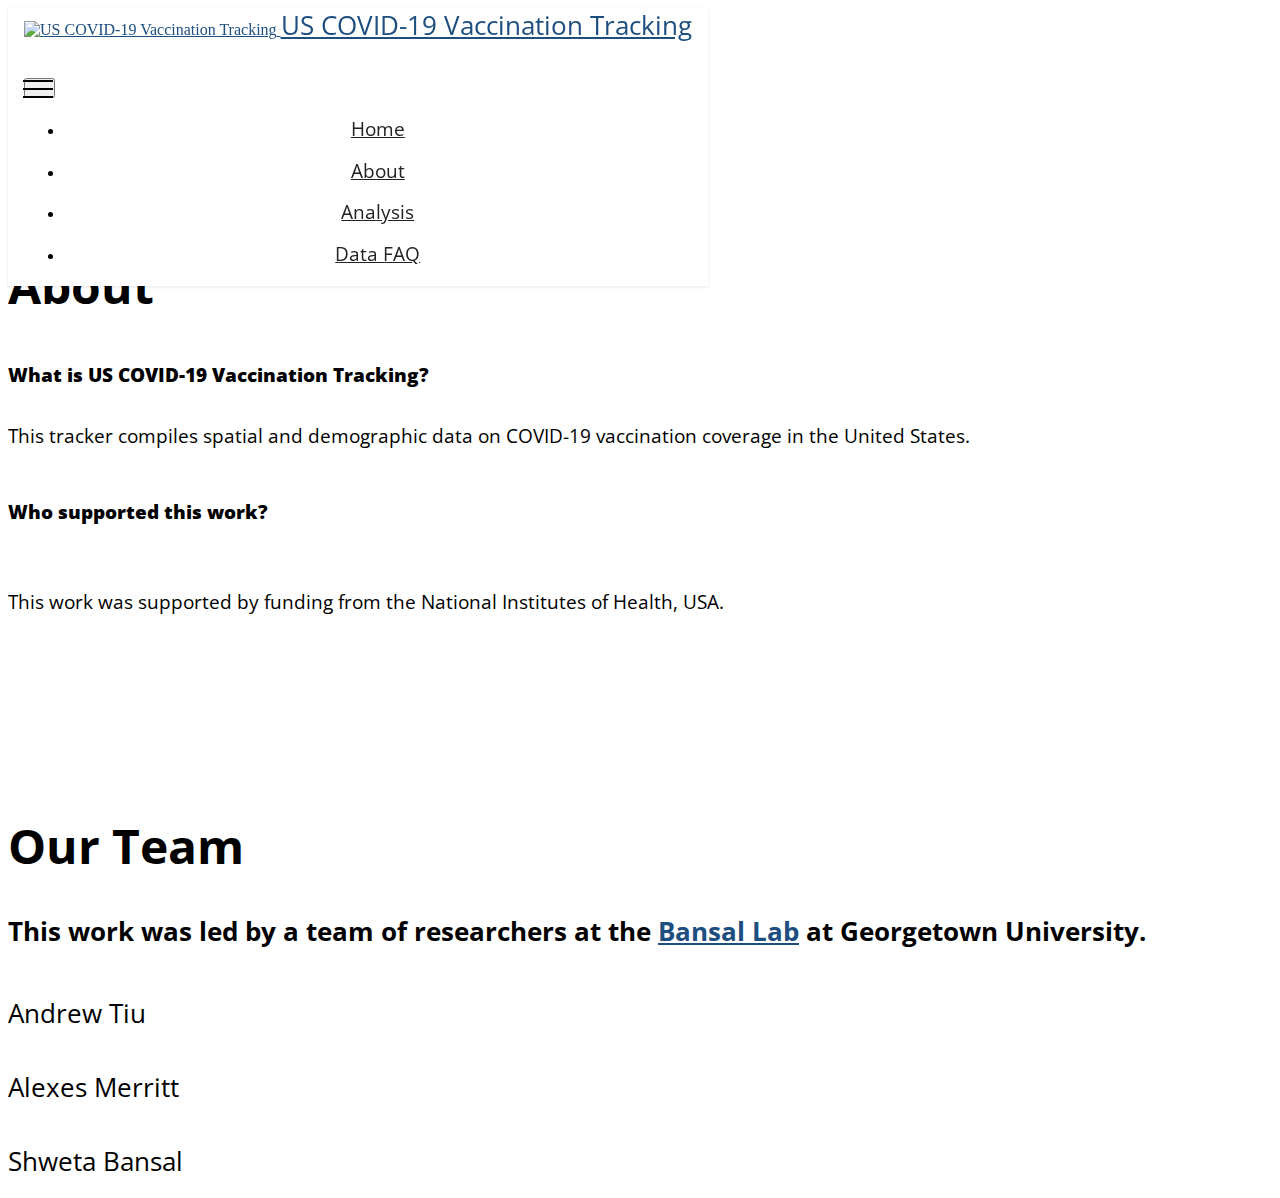
==== commit 8fa05a9f: "Updated team page, added analysis page" ====
--- a/about.html
+++ b/about.html
@@ -12,6 +12,7 @@
   
   <title>About</title>
   <link rel="stylesheet" href="assets/web/assets/mobirise-icons2/mobirise2.css">
+  <link rel="stylesheet" href="assets/web/assets/mobirise-icons-bold/mobirise-icons-bold.css">
   <link rel="stylesheet" href="assets/tether/tether.min.css">
   <link rel="stylesheet" href="assets/bootstrap/css/bootstrap.min.css">
   <link rel="stylesheet" href="assets/bootstrap/css/bootstrap-grid.min.css">
@@ -22,8 +23,17 @@
   <link rel="preload" as="style" href="assets/mobirise/css/mbr-additional.css"><link rel="stylesheet" href="assets/mobirise/css/mbr-additional.css" type="text/css">
   
   
-  
-  
+  <!-- Global site tag (gtag.js) - Google Analytics -->
+<script async src="https://www.googletagmanager.com/gtag/js?id=G-MSB0ES2MV7"></script>
+<script>
+  window.dataLayer = window.dataLayer || [];
+  function gtag(){dataLayer.push(arguments);}
+  gtag('js', new Date());
+
+  gtag('config', 'G-MSB0ES2MV7');
+</script>
+  
+
 </head>
 <body>
   
@@ -33,11 +43,11 @@
         <div class="container-fluid">
             <div class="navbar-brand">
                 <span class="navbar-logo">
-                    <a href="index.html">
+                    <a href="http://www.vaccinetracking.us/">
                         <img src="assets/images/slide1-96x96.png" alt="US COVID-19 Vaccination Tracking" style="height: 3rem;">
                     </a>
                 </span>
-                <span class="navbar-caption-wrap"><a class="navbar-caption text-primary display-5" href="#">US COVID-19 Vaccination Tracking</a></span>
+                <span class="navbar-caption-wrap"><a class="navbar-caption text-primary display-5" href="http://www.vaccinetracking.us/">US COVID-19 Vaccination Tracking</a></span>
             </div>
             <button class="navbar-toggler" type="button" data-toggle="collapse" data-target="#navbarSupportedContent" aria-controls="navbarNavAltMarkup" aria-expanded="false" aria-label="Toggle navigation">
                 <div class="hamburger">
@@ -48,10 +58,11 @@
                 </div>
             </button>
             <div class="collapse navbar-collapse" id="navbarSupportedContent">
-                <ul class="navbar-nav nav-dropdown nav-right" data-app-modern-menu="true"><li class="nav-item"><a class="nav-link link text-black text-primary display-7" href="about.html">
+                <ul class="navbar-nav nav-dropdown nav-right" data-app-modern-menu="true"><li class="nav-item"><a class="nav-link link text-black text-primary display-7" href="http://www.vaccinetracking.us/">
+                            Home</a></li><li class="nav-item"><a class="nav-link link text-black text-primary display-7" href="about.html">
                             About</a></li>
-                    <li class="nav-item"><a class="nav-link link text-black text-primary display-7" href="faq.html">
-                            FAQ</a></li></ul>
+                    <li class="nav-item"><a class="nav-link link text-black text-primary display-7" href="anaalysis.html">
+                            Analysis</a></li><li class="nav-item"><a class="nav-link link text-black text-primary display-7" href="faq.html">Data FAQ</a></li></ul>
                 
                 
             </div>
@@ -65,9 +76,9 @@
     
     <div class="container">
         <div class="row">
-            <div class="col-12 col-lg-9">
+            <div class="col-12">
                 <h3 class="mbr-section-title mbr-fonts-style align-center mb-0 display-2">
-                    <strong>About</strong></h3>
+                    About</h3>
                 
             </div>
         </div>
@@ -87,25 +98,121 @@
                 <div class="card-wrapper">
                     <div class="card-box align-center">
                         <div class="iconfont-wrapper">
-                            <span class="mbr-iconfont mobi-mbri-users mobi-mbri" style="color: rgb(234, 106, 71); fill: rgb(234, 106, 71);"></span>
-                        </div>
-                        <h5 class="card-title mbr-fonts-style display-7"><strong>Who developed this tracker?</strong></h5>
-                        <p class="card-text mbr-fonts-style display-7">This work was led by a team of researchers at the <a href="http://bansallab.com" class="text-primary">Bansal Lab</a> at <a href="http://georgetown.edu" class="text-primary">Georgetown University</a>: Alexes Merritt, Andrew Tiu, Shweta Bansal.</p>
-                    </div>
-                </div>
-            </div>
-            <div class="card col-12 col-md-6 col-lg-3">
-                <div class="card-wrapper">
-                    <div class="card-box align-center">
-                        <div class="iconfont-wrapper">
-                            <span class="mbr-iconfont mobi-mbri-like mobi-mbri" style="color: rgb(106, 177, 135); fill: rgb(106, 177, 135);"></span>
-                        </div>
-                        <h5 class="card-title mbr-fonts-style display-7"><strong>Who supported this tracker?</strong></h5>
-                        <p class="card-text mbr-fonts-style display-7">This work was done with support from the National Institutes of Health, USA.</p>
+                            <span class="mbr-iconfont mbrib-like" style="color: rgb(234, 106, 71); fill: rgb(234, 106, 71);"></span>
+                        </div>
+                        <h5 class="card-title mbr-fonts-style display-7"><strong>Who supported this work?</strong></h5>
+                        <p class="card-text mbr-fonts-style display-7"><br>This work was supported by funding from the National Institutes of Health, USA.</p>
                     </div>
                 </div>
             </div>
             
+            
+        </div>
+    </div>
+</section>
+
+<section class="extTeams cid-sCueTqSUMa" id="extTeams10-11">
+
+    
+
+    
+    <div class="container">
+        <div class="media-container-row">
+            <div class="title col-12 align-center">
+                <h2 class="pb-3 mbr-regular mbr-fonts-style display-2">
+                    Our Team</h2>
+                <h3 class="mbr-section-subtitle mbr-light pb-3 mbr-fonts-style display-5">This work was led by a team of researchers at the <a href="http://bansallab.com" class="text-primary">Bansal Lab</a> at Georgetown University.</h3>
+            </div>
+        </div>
+    </div>
+
+    <div class="container pt-3 mt-2">
+        <div class="media-container-row">
+            <div class="mbr-testimonial align-center col-12 col-md-6 col-lg-4">
+                <div class="panel-item">
+                    <div class="card-block">
+                        <div class="testimonial-photo">
+                            <img src="assets/images/andrew-360x361.jpg" alt="">
+                        </div>
+                    </div>
+                    <div class="card-footer">
+                        <div class="mbr-author-name mbr-semibold mbr-fonts-style display-5">Andrew Tiu</div>
+                        <p class="mbr-author-desc pt-3 mbr-regular mbr-fonts-style display-4"></p>
+
+                        <div class="social-list pt-4 pl-0 mb-0">
+                            <a href="https://twitter.com/mobirise" target="_blank">
+                                <span class="px-2 icon1 mbr-iconfont mbr-iconfont-social mobi-mbri-desktop mobi-mbri"></span>
+                            </a>
+                            <a href="https://www.facebook.com/pages/Mobirise/1616226671953247" target="_blank">
+                                
+                            </a>
+                            <a href="https://instagram.com/mobirise" target="_blank">
+                                
+                            </a>
+                        </div>
+
+                    </div>
+                </div>
+            </div>
+
+            <div class="mbr-testimonial align-center col-12 col-md-6 col-lg-4">
+                <div class="panel-item">
+                    <div class="card-block">
+                        <div class="testimonial-photo">
+                            <img src="assets/images/alexes-233x213.jpg" alt="">
+                        </div>
+                    </div>
+                    <div class="card-footer">
+                        <div class="mbr-author-name mbr-semibold mbr-fonts-style display-5">Alexes Merritt</div>
+                        <p class="mbr-author-desc pt-3 mbr-regular mbr-fonts-style display-4"></p>
+
+                        <div class="social-list pt-4 pl-0 mb-0">
+                            <a href="https://twitter.com/mobirise" target="_blank">
+                                <span class="px-2 icon1 mbr-iconfont mbr-iconfont-social mobi-mbri-contact-form mobi-mbri"></span>
+                            </a>
+                            <a href="https://www.facebook.com/pages/Mobirise/1616226671953247" target="_blank">
+                                
+                            </a>
+                            <a href="https://instagram.com/mobirise" target="_blank">
+                                
+                            </a>
+                        </div>
+
+                    </div>
+                </div>
+            </div>
+
+            <div class="mbr-testimonial align-center col-12 col-md-6 col-lg-4">
+                <div class="panel-item">
+                    <div class="card-block">
+                        <div class="testimonial-photo">
+                            <img src="assets/images/shweta-262x282.jpeg" alt="">
+                        </div>
+
+                    </div>
+                    <div class="card-footer">
+                        <div class="mbr-author-name mbr-semibold mbr-fonts-style display-5">Shweta Bansal</div>
+                        <p class="mbr-author-desc pt-3 mbr-regular mbr-fonts-style display-4"></p>
+
+                        <div class="social-list pt-4 pl-0 mb-0">
+                            <a href="https://twitter.com/mobirise" target="_blank">
+                                <span class="px-2 icon1 mbr-iconfont mbr-iconfont-social mobi-mbri-users mobi-mbri"></span>
+                            </a>
+                            <a href="https://www.facebook.com/pages/Mobirise/1616226671953247" target="_blank">
+                                
+                            </a>
+                            <a href="https://instagram.com/mobirise" target="_blank">
+                                
+                            </a>
+                        </div>
+
+                    </div>
+                </div>
+            </div>
+
+            
+
+
         </div>
     </div>
 </section>
@@ -123,5 +230,6 @@
   
   
   
+
 </body>
 </html>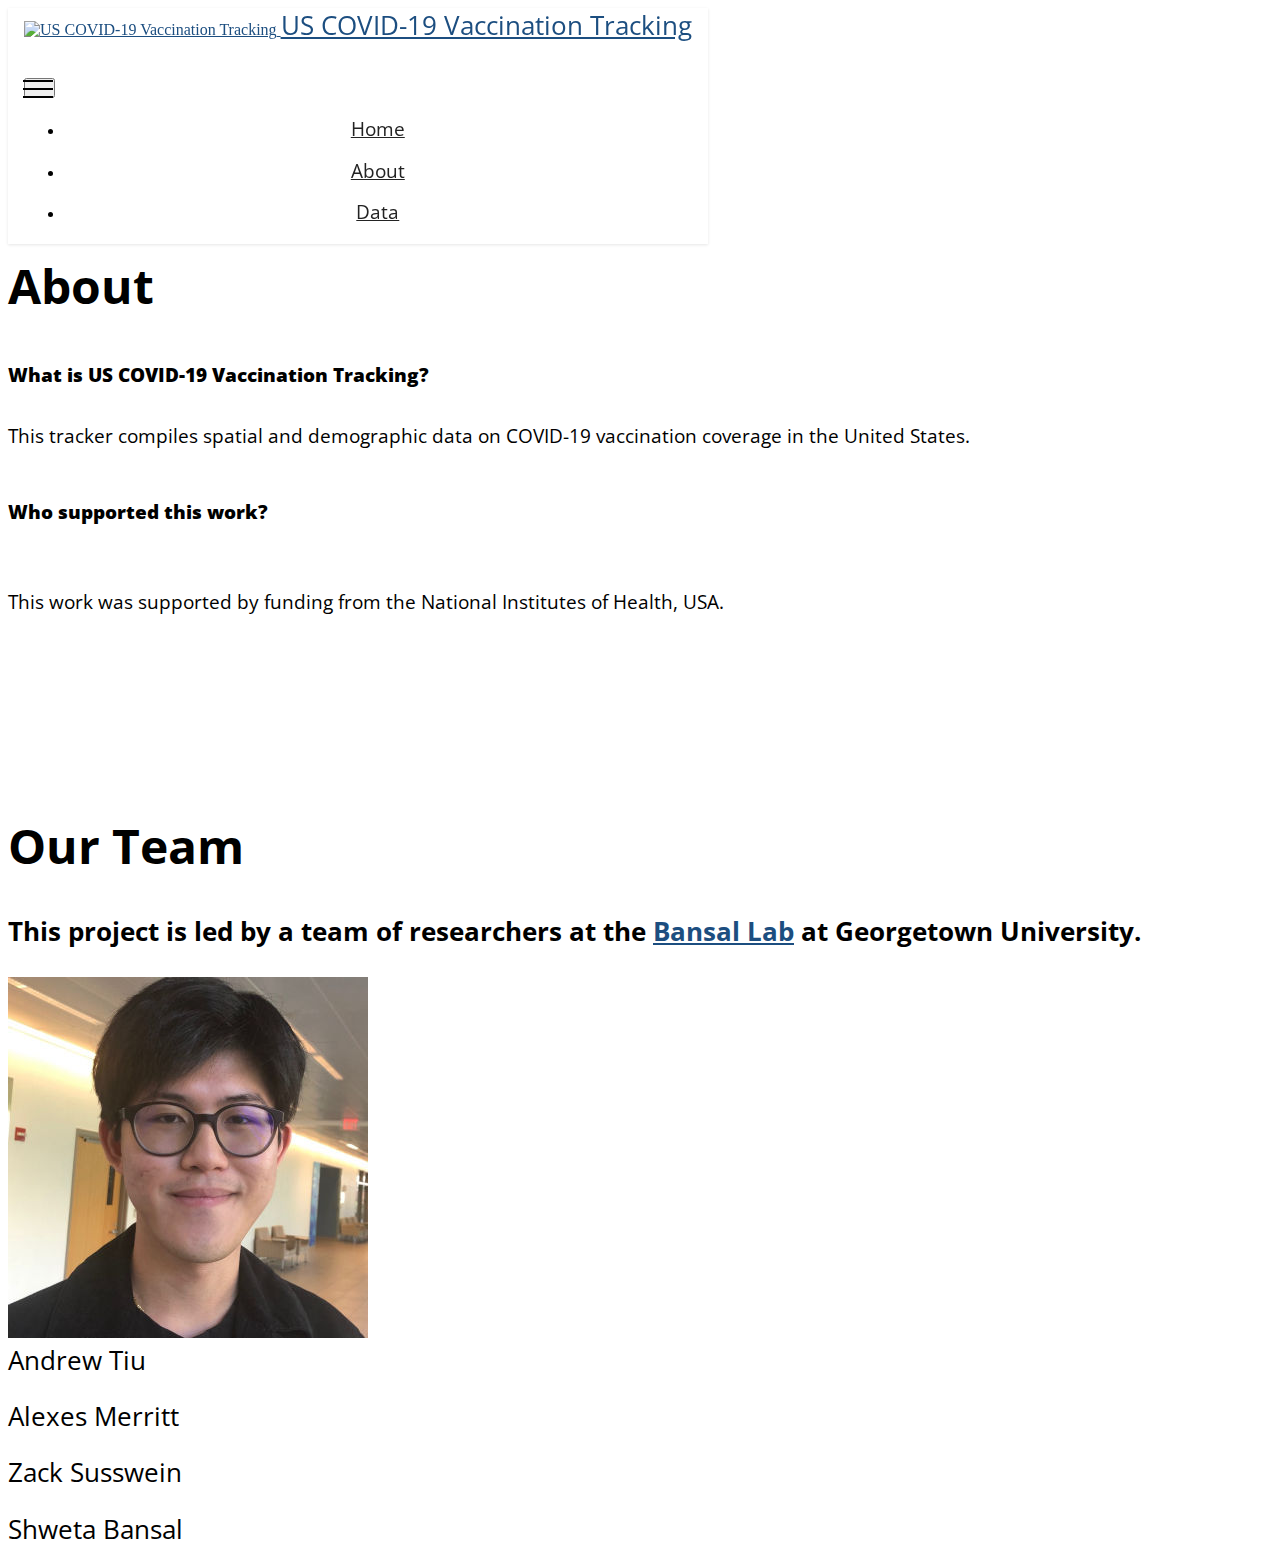
==== commit dffe9b13: "fixed icon in About page" ====
--- a/about.html
+++ b/about.html
@@ -12,7 +12,7 @@
   
   <title>About</title>
   <link rel="stylesheet" href="assets/web/assets/mobirise-icons2/mobirise2.css">
-  <link rel="stylesheet" href="assets/web/assets/mobirise-icons-bold/mobirise-icons-bold.css">
+  <link rel="stylesheet" href="assets/web/assets/mobirise-icons/mobirise-icons.css">
   <link rel="stylesheet" href="assets/tether/tether.min.css">
   <link rel="stylesheet" href="assets/bootstrap/css/bootstrap.min.css">
   <link rel="stylesheet" href="assets/bootstrap/css/bootstrap-grid.min.css">
@@ -61,8 +61,7 @@
                 <ul class="navbar-nav nav-dropdown nav-right" data-app-modern-menu="true"><li class="nav-item"><a class="nav-link link text-black text-primary display-7" href="http://www.vaccinetracking.us/">
                             Home</a></li><li class="nav-item"><a class="nav-link link text-black text-primary display-7" href="about.html">
                             About</a></li>
-                    <li class="nav-item"><a class="nav-link link text-black text-primary display-7" href="anaalysis.html">
-                            Analysis</a></li><li class="nav-item"><a class="nav-link link text-black text-primary display-7" href="faq.html">Data FAQ</a></li></ul>
+                    <li class="nav-item"><a class="nav-link link text-black text-primary display-7" href="faq.html">Data</a></li></ul>
                 
                 
             </div>
@@ -78,7 +77,7 @@
         <div class="row">
             <div class="col-12">
                 <h3 class="mbr-section-title mbr-fonts-style align-center mb-0 display-2">
-                    About</h3>
+                    About&nbsp;</h3>
                 
             </div>
         </div>
@@ -87,7 +86,7 @@
                 <div class="card-wrapper">
                     <div class="card-box align-center">
                         <div class="iconfont-wrapper">
-                            <span class="mbr-iconfont mobi-mbri-growing-chart mobi-mbri" style="color: rgb(28, 78, 128); fill: rgb(28, 78, 128);"></span>
+                            <span class="mbr-iconfont mbri-growing-chart" style="color: rgb(28, 78, 128); fill: rgb(28, 78, 128);"></span>
                         </div>
                         <h5 class="card-title mbr-fonts-style display-7"><strong>What is US COVID-19 Vaccination Tracking?</strong></h5>
                         <p class="card-text mbr-fonts-style display-7">This tracker compiles spatial and demographic data on COVID-19 vaccination coverage in the United States.</p>
@@ -98,7 +97,7 @@
                 <div class="card-wrapper">
                     <div class="card-box align-center">
                         <div class="iconfont-wrapper">
-                            <span class="mbr-iconfont mbrib-like" style="color: rgb(234, 106, 71); fill: rgb(234, 106, 71);"></span>
+                            <span class="mbr-iconfont mbri-like" style="color: rgb(234, 106, 71); fill: rgb(234, 106, 71);"></span>
                         </div>
                         <h5 class="card-title mbr-fonts-style display-7"><strong>Who supported this work?</strong></h5>
                         <p class="card-text mbr-fonts-style display-7"><br>This work was supported by funding from the National Institutes of Health, USA.</p>
@@ -121,14 +120,14 @@
             <div class="title col-12 align-center">
                 <h2 class="pb-3 mbr-regular mbr-fonts-style display-2">
                     Our Team</h2>
-                <h3 class="mbr-section-subtitle mbr-light pb-3 mbr-fonts-style display-5">This work was led by a team of researchers at the <a href="http://bansallab.com" class="text-primary">Bansal Lab</a> at Georgetown University.</h3>
+                <h3 class="mbr-section-subtitle mbr-light pb-3 mbr-fonts-style display-5">This project is led by a team of researchers at the <a href="http://bansallab.com" class="text-primary">Bansal Lab</a> at Georgetown University.</h3>
             </div>
         </div>
     </div>
 
     <div class="container pt-3 mt-2">
         <div class="media-container-row">
-            <div class="mbr-testimonial align-center col-12 col-md-6 col-lg-4">
+            <div class="mbr-testimonial align-center col-12 col-md-6 col-lg-3">
                 <div class="panel-item">
                     <div class="card-block">
                         <div class="testimonial-photo">
@@ -137,62 +136,90 @@
                     </div>
                     <div class="card-footer">
                         <div class="mbr-author-name mbr-semibold mbr-fonts-style display-5">Andrew Tiu</div>
-                        <p class="mbr-author-desc pt-3 mbr-regular mbr-fonts-style display-4"></p>
-
-                        <div class="social-list pt-4 pl-0 mb-0">
-                            <a href="https://twitter.com/mobirise" target="_blank">
-                                <span class="px-2 icon1 mbr-iconfont mbr-iconfont-social mobi-mbri-desktop mobi-mbri"></span>
-                            </a>
-                            <a href="https://www.facebook.com/pages/Mobirise/1616226671953247" target="_blank">
-                                
-                            </a>
-                            <a href="https://instagram.com/mobirise" target="_blank">
-                                
-                            </a>
-                        </div>
-
-                    </div>
-                </div>
-            </div>
-
-            <div class="mbr-testimonial align-center col-12 col-md-6 col-lg-4">
-                <div class="panel-item">
-                    <div class="card-block">
-                        <div class="testimonial-photo">
-                            <img src="assets/images/alexes-233x213.jpg" alt="">
+                        
+
+                        <div class="social-list pt-4 pl-0 mb-0">
+                            <a href="https://twitter.com/mobirise" target="_blank">
+                                <span class="px-2 icon1 mbr-iconfont mbr-iconfont-social mobi-mbri-sites mobi-mbri"></span>
+                            </a>
+                            <a href="https://www.facebook.com/pages/Mobirise/1616226671953247" target="_blank">
+                                
+                            </a>
+                            <a href="https://instagram.com/mobirise" target="_blank">
+                                
+                            </a>
+                        </div>
+
+                    </div>
+                </div>
+            </div>
+
+            <div class="mbr-testimonial align-center col-12 col-md-6 col-lg-3">
+                <div class="panel-item">
+                    <div class="card-block">
+                        <div class="testimonial-photo">
+                            <img src="assets/images/alexes-233x213.jpeg" alt="">
                         </div>
                     </div>
                     <div class="card-footer">
                         <div class="mbr-author-name mbr-semibold mbr-fonts-style display-5">Alexes Merritt</div>
-                        <p class="mbr-author-desc pt-3 mbr-regular mbr-fonts-style display-4"></p>
-
-                        <div class="social-list pt-4 pl-0 mb-0">
-                            <a href="https://twitter.com/mobirise" target="_blank">
-                                <span class="px-2 icon1 mbr-iconfont mbr-iconfont-social mobi-mbri-contact-form mobi-mbri"></span>
-                            </a>
-                            <a href="https://www.facebook.com/pages/Mobirise/1616226671953247" target="_blank">
-                                
-                            </a>
-                            <a href="https://instagram.com/mobirise" target="_blank">
-                                
-                            </a>
-                        </div>
-
-                    </div>
-                </div>
-            </div>
-
-            <div class="mbr-testimonial align-center col-12 col-md-6 col-lg-4">
-                <div class="panel-item">
-                    <div class="card-block">
-                        <div class="testimonial-photo">
-                            <img src="assets/images/shweta-262x282.jpeg" alt="">
+                        
+
+                        <div class="social-list pt-4 pl-0 mb-0">
+                            <a href="https://twitter.com/mobirise" target="_blank">
+                                <span class="px-2 icon1 mbr-iconfont mbr-iconfont-social mobi-mbri-sites mobi-mbri"></span>
+                            </a>
+                            <a href="https://www.facebook.com/pages/Mobirise/1616226671953247" target="_blank">
+                                
+                            </a>
+                            <a href="https://instagram.com/mobirise" target="_blank">
+                                
+                            </a>
+                        </div>
+
+                    </div>
+                </div>
+            </div>
+
+            <div class="mbr-testimonial align-center col-12 col-md-6 col-lg-3">
+                <div class="panel-item">
+                    <div class="card-block">
+                        <div class="testimonial-photo">
+                            <img src="assets/images/image-12-360x424.png" alt="">
+                        </div>
+
+                    </div>
+                    <div class="card-footer">
+                        <div class="mbr-author-name mbr-semibold mbr-fonts-style display-5">Zack Susswein</div>
+                        
+
+                        <div class="social-list pt-4 pl-0 mb-0">
+                            <a href="https://twitter.com/mobirise" target="_blank">
+                                <span class="px-2 icon1 mbr-iconfont mbr-iconfont-social mobi-mbri-sites mobi-mbri"></span>
+                            </a>
+                            <a href="https://www.facebook.com/pages/Mobirise/1616226671953247" target="_blank">
+                                
+                            </a>
+                            <a href="https://instagram.com/mobirise" target="_blank">
+                                
+                            </a>
+                        </div>
+
+                    </div>
+                </div>
+            </div>
+
+            <div class="mbr-testimonial align-center col-12 col-md-6 col-lg-3">
+                <div class="panel-item">
+                    <div class="card-block">
+                        <div class="testimonial-photo">
+                            <img src="assets/images/shweta-360x387.jpg" alt="">
                         </div>
 
                     </div>
                     <div class="card-footer">
                         <div class="mbr-author-name mbr-semibold mbr-fonts-style display-5">Shweta Bansal</div>
-                        <p class="mbr-author-desc pt-3 mbr-regular mbr-fonts-style display-4"></p>
+                        
 
                         <div class="social-list pt-4 pl-0 mb-0">
                             <a href="https://twitter.com/mobirise" target="_blank">
@@ -209,8 +236,6 @@
                     </div>
                 </div>
             </div>
-
-            
 
 
         </div>
